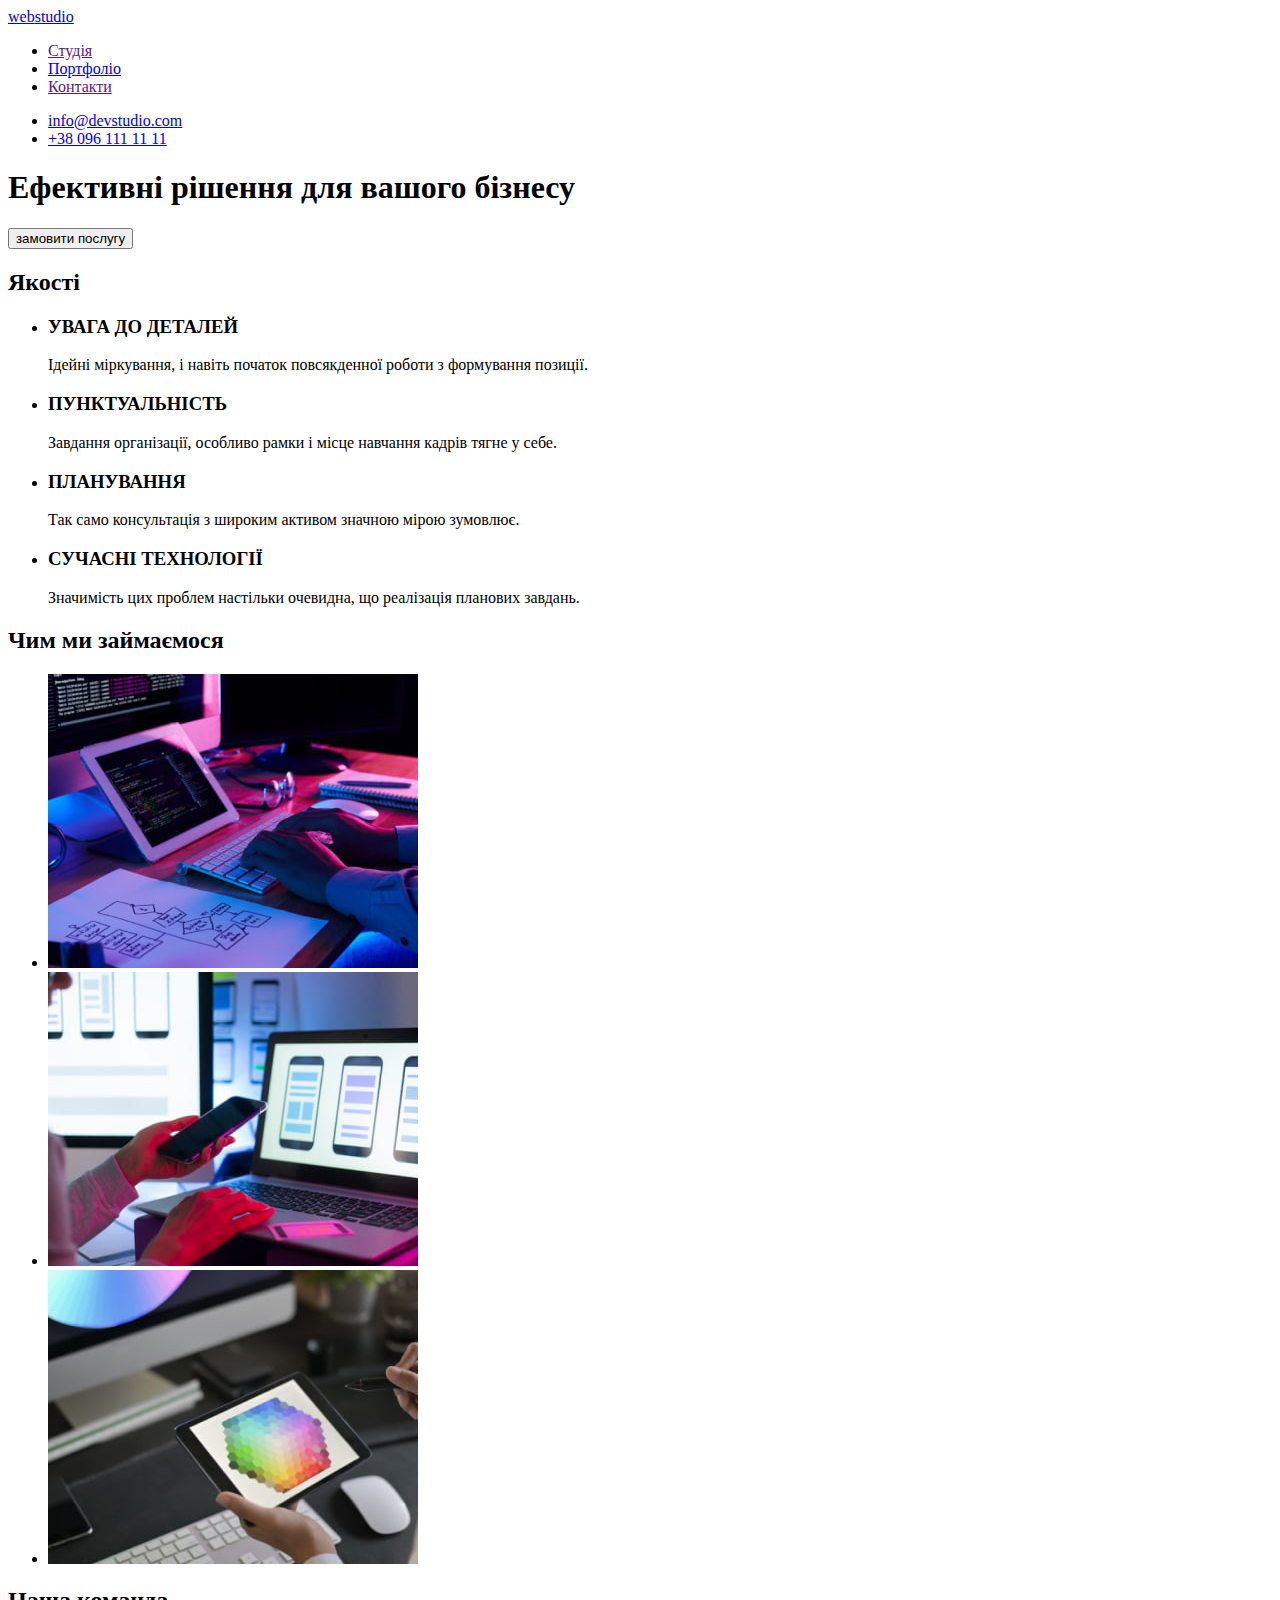
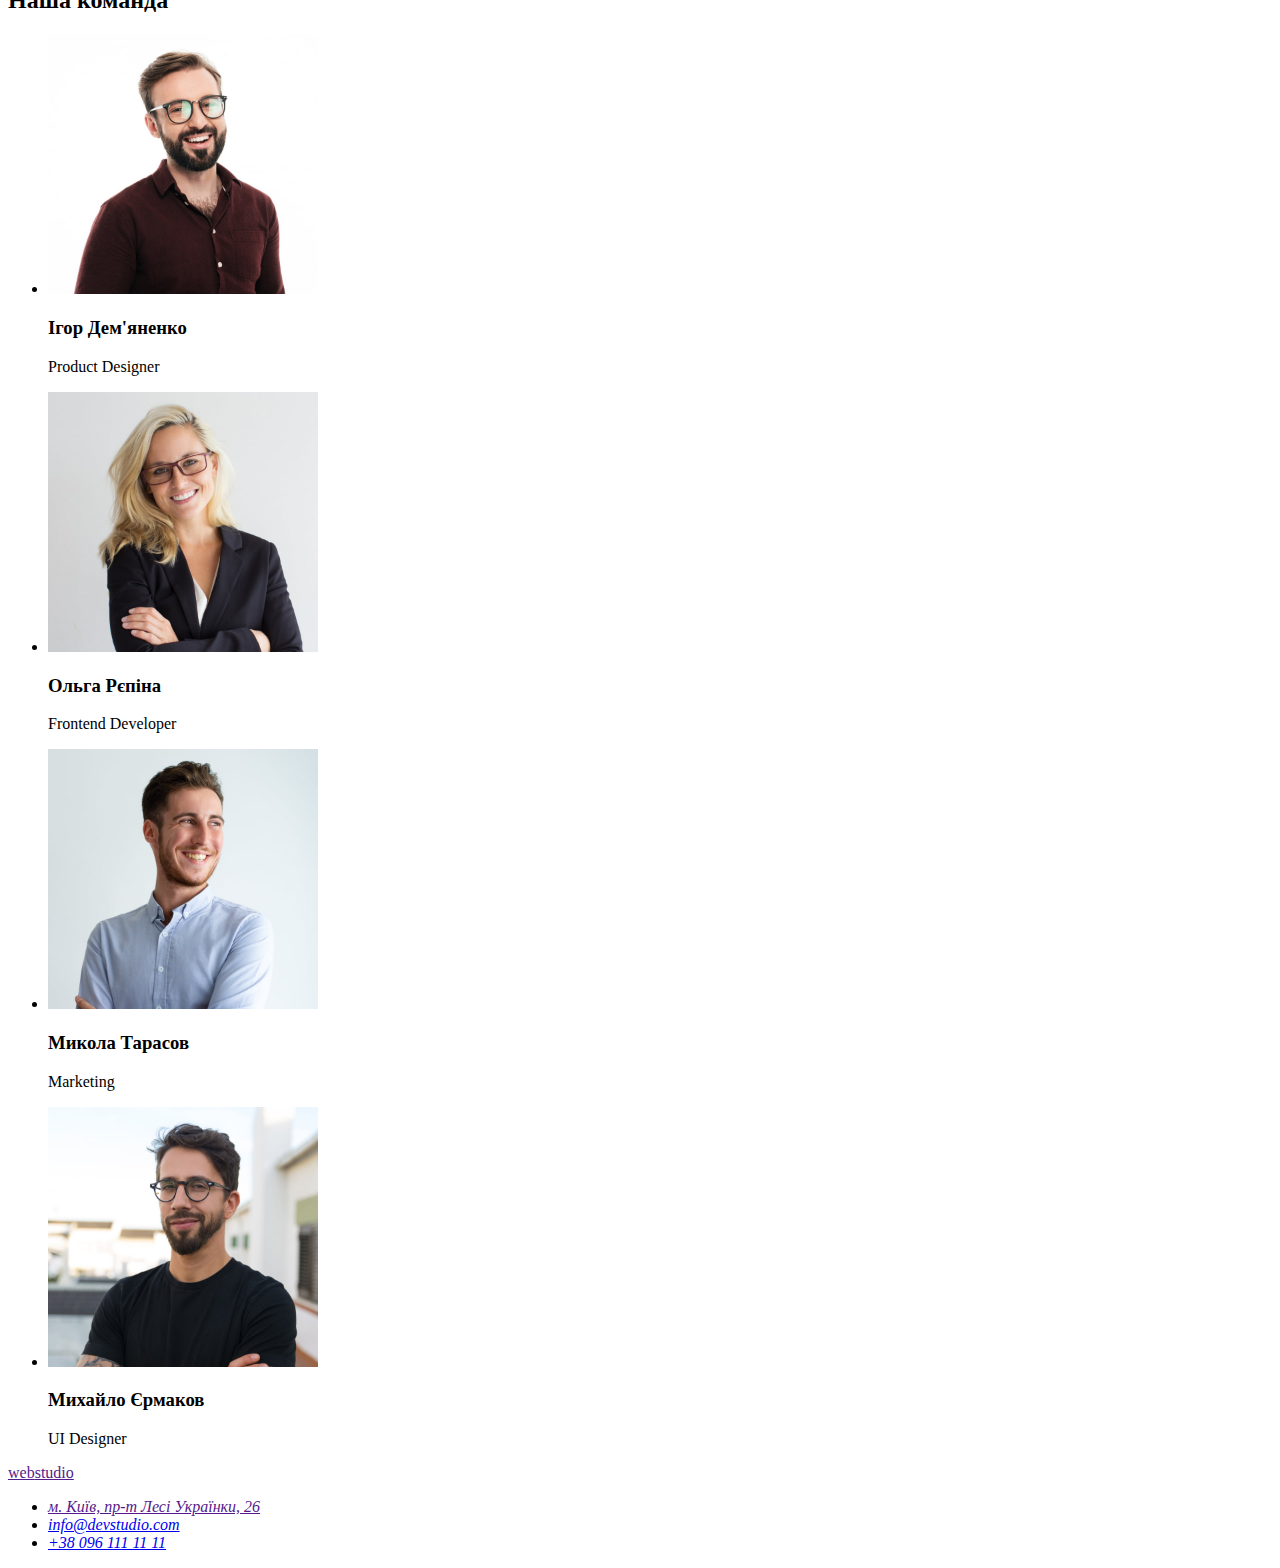
==== index.html @ 27b58966 "first comit" ====
<!DOCTYPE html>
<html lang="uk">
<head>
    <meta charset="UTF-8">
    <meta http-equiv="X-UA-Compatible" content="IE=edge">
    <meta name="viewport" content="width=device-width, initial-scale=1.0">
    <title>Webstudio</title>
    <link rel="stylesheet" href="./css/style.css">
</head>
    <body>
        <!---шапка сайта-->
        <header>
            <nav>
                <a href="index.html"> <span>web</span>studio</a>
                <ul>
                    <li> <a href="">Студія</a> </li>
                    <li> <a href="portfolio.html">Портфоліо</a> </li>
                    <li> <a href="">Контакти</a> </li>
                </ul>
            </nav>
        <ul>
           <li><a href="mailto:info@devstudio.com">info@devstudio.com</a></li> 
            <li><a href="tel:+380961111111">+38 096 111 11 11</a></li>
        </ul>
        </header>
        <main>
            <!--секція герой-->
                <section>
                    <h1>Ефективні рішення для вашого бізнесу</h1>
                    <button type="button">замовити послугу</button>
                </section>
            <!--секція якості-->
            <section>
                <h2>Якості</h2>
                <ul>
                    <li>
                        <h3>УВАГА ДО ДЕТАЛЕЙ</h3>
                        <p>Ідейні міркування, і навіть початок повсякденної роботи з формування позиції.</p>
                    </li>
                    <li>
                        <h3>ПУНКТУАЛЬНІСТЬ</h3>
                        <p>Завдання організації, особливо рамки і місце навчання кадрів тягне у себе.</p>
                    </li>
                    <li>
                        <h3>ПЛАНУВАННЯ</h3>
                        <p>Так само консультація з широким активом значною мірою зумовлює.</p>
                    </li>
                    <li>
                        <h3>СУЧАСНІ ТЕХНОЛОГІЇ</h3>
                        <p>Значимість цих проблем настільки очевидна, що реалізація планових завдань.</p>
                    </li>
                </ul>
            </section>
            <!--секція послуги-->
            <section>
                <h2>Чим ми займаємося</h2>
                <ul>
                    <li><img src="./images/img1.jpg" alt="працює за комп'ютером" width="370" height="294"></li>
                    <li><img src="./images/img2.jpg" alt="комп'ютер і телефон" width="370" height="294"></li>
                    <li><img src="./images/img3.jpg" alt="працює за планшетом" width="370" height="294"></li>
                </ul>
            </section>
            <!--наша команда-->
            <section>
                <h2>Наша команда</h2>
                <ul>
                    <li>
                        <img src="./images/photo1.jpg" alt="Ігор Дем'яненко" width="270" height="260">
                        <h3>Ігор Дем'яненко</h3>
                        <p>Product Designer</p>
                    </li>
                    <li>
                        <img src="./images/photo2.jpg" alt="Ольга Рєпіна" width="270" height="260">
                        <h3>Ольга Рєпіна</h3>
                        <p>Frontend Developer</p>
                    </li>
                    <li>
                        <img src="./images/photo3.jpg" alt="Микола Тарасов" width="270" height="260">
                        <h3>Микола Тарасов</h3>
                        <p>Marketing</p>
                    </li>
                    <li>
                        <img src="./images/photo4.jpg" alt="Михайло Єрмаков" width="270" height="260">
                        <h3>Михайло Єрмаков</h3>
                        <p>UI Designer</p>
                    </li>
                </ul>
            </section>
        </main>
        <!--футер-->
        <footer>
    <a href=""><span>web</span>studio</a>
    <address>
        <ul>
        <li><a href="">м. Київ, пр-т Лесі Українки, 26</a></li>
        <li><a href="mailto:info@devstudio.com">info@devstudio.com</a></li>
        <li><a href="tel:+380961111111">+38 096 111 11 11</a></li>
        </ul>
    </address>
        </footer>
</body>
</html>
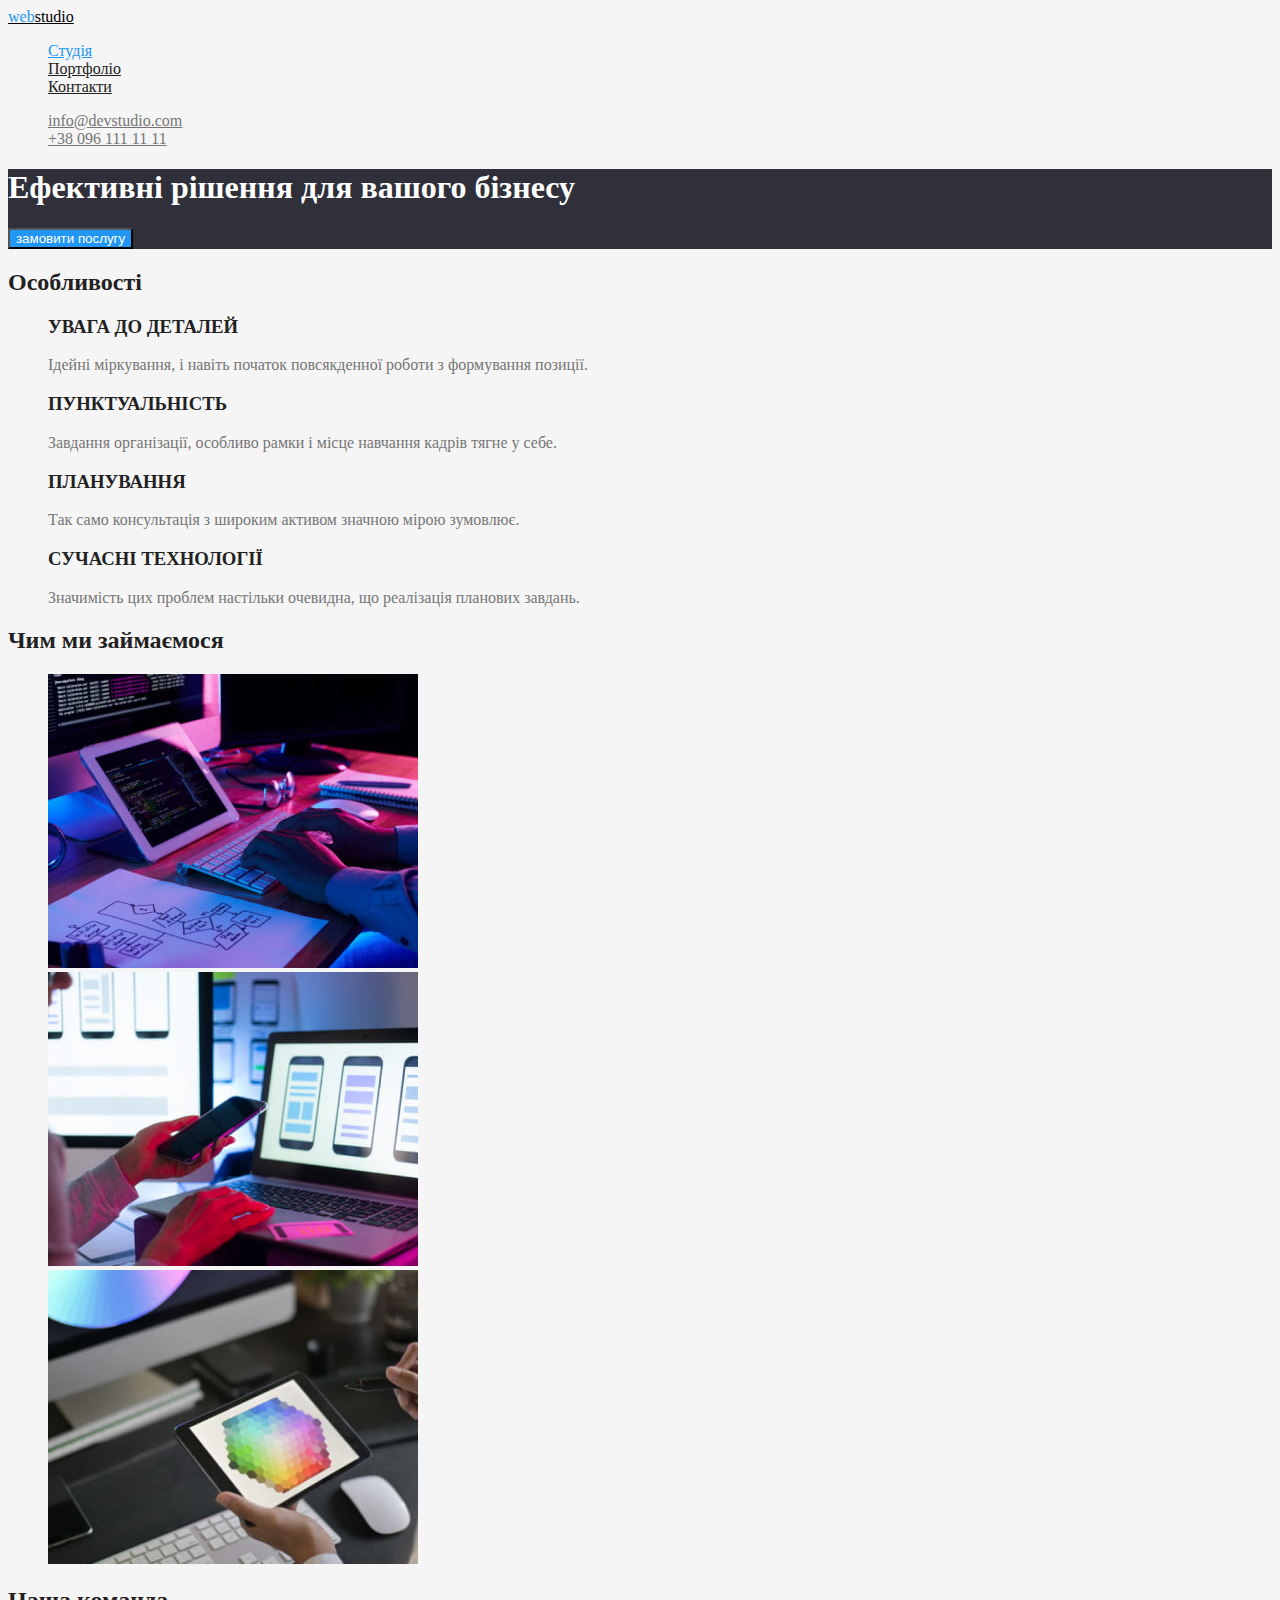
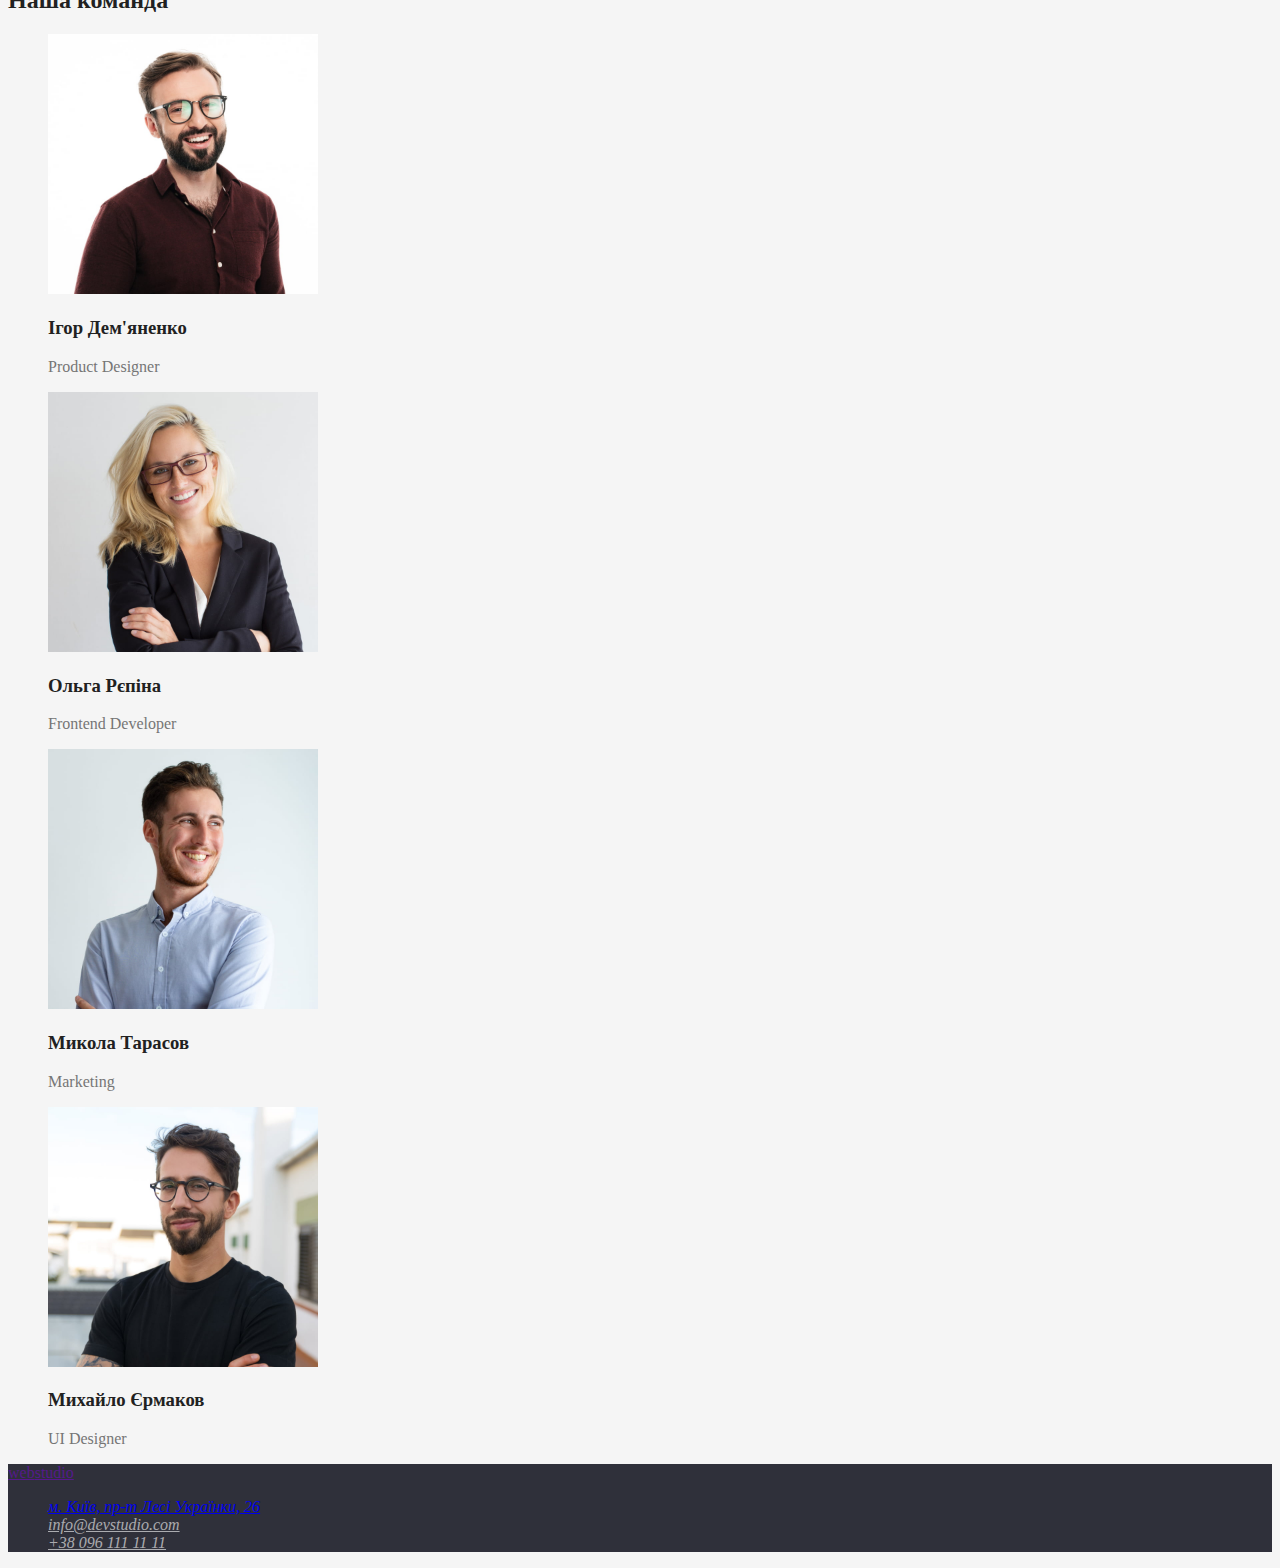
==== commit c2a6da8f: "added color" ====
--- a/index.html
+++ b/index.html
@@ -9,92 +9,92 @@
 </head>
     <body>
         <!---шапка сайта-->
-        <header>
+        <header class="page-header">
             <nav>
-                <a href="index.html"> <span>web</span>studio</a>
-                <ul>
-                    <li> <a href="">Студія</a> </li>
-                    <li> <a href="portfolio.html">Портфоліо</a> </li>
-                    <li> <a href="">Контакти</a> </li>
-                </ul>
+              <a href="index.html" class="logo"> <span class="logo-web">web</span>studio</a>
+              <ul class="site-nav list">
+                <li><a href="./index.html" class="link current">Студія</a></li>
+                <li><a href="./portfolio.html" class="link">Портфоліо</a></li>
+                <li><a href="" class="link">Контакти</a></li>
+              </ul>
             </nav>
-        <ul>
-           <li><a href="mailto:info@devstudio.com">info@devstudio.com</a></li> 
-            <li><a href="tel:+380961111111">+38 096 111 11 11</a></li>
-        </ul>
-        </header>
+            <ul class="address-nav list">
+              <li><a href="mailto:info@devstudio.com" class="link">info@devstudio.com</a></li>
+              <li><a href="tel:+380961111111" class="link">+38 096 111 11 11</a></li>
+            </ul>
+          </header>
         <main>
             <!--секція герой-->
-                <section>
-                    <h1>Ефективні рішення для вашого бізнесу</h1>
-                    <button type="button">замовити послугу</button>
+                <section class="hero">
+                    <h1 class="hero-title">Ефективні рішення для вашого бізнесу</h1>
+                    <button type="button" class="button">замовити послугу</button>
                 </section>
-            <!--секція якості-->
-            <section>
-                <h2>Якості</h2>
-                <ul>
+            <!--секція особливості-->
+            <section class="page-features">
+                <h2 class="features-title">Особливості</h2>
+                <ul class="features list">
                     <li>
-                        <h3>УВАГА ДО ДЕТАЛЕЙ</h3>
+                        <h3 class="features-title">УВАГА ДО ДЕТАЛЕЙ</h3>
                         <p>Ідейні міркування, і навіть початок повсякденної роботи з формування позиції.</p>
                     </li>
                     <li>
-                        <h3>ПУНКТУАЛЬНІСТЬ</h3>
+                        <h3 class="features-title">ПУНКТУАЛЬНІСТЬ</h3>
                         <p>Завдання організації, особливо рамки і місце навчання кадрів тягне у себе.</p>
                     </li>
                     <li>
-                        <h3>ПЛАНУВАННЯ</h3>
+                        <h3 class="features-title">ПЛАНУВАННЯ</h3>
                         <p>Так само консультація з широким активом значною мірою зумовлює.</p>
                     </li>
                     <li>
-                        <h3>СУЧАСНІ ТЕХНОЛОГІЇ</h3>
+                        <h3 class="features-title">СУЧАСНІ ТЕХНОЛОГІЇ</h3>
                         <p>Значимість цих проблем настільки очевидна, що реалізація планових завдань.</p>
                     </li>
                 </ul>
             </section>
             <!--секція послуги-->
-            <section>
-                <h2>Чим ми займаємося</h2>
-                <ul>
+            <section class="page-services">
+                <h2 class="services-title">Чим ми займаємося</h2>
+                <ul class="service list">
                     <li><img src="./images/img1.jpg" alt="працює за комп'ютером" width="370" height="294"></li>
                     <li><img src="./images/img2.jpg" alt="комп'ютер і телефон" width="370" height="294"></li>
                     <li><img src="./images/img3.jpg" alt="працює за планшетом" width="370" height="294"></li>
                 </ul>
             </section>
             <!--наша команда-->
-            <section>
-                <h2>Наша команда</h2>
-                <ul>
+            <section class="page-team">
+                <h2 class="team-title">Наша команда</h2>
+                <ul class="team list">
                     <li>
                         <img src="./images/photo1.jpg" alt="Ігор Дем'яненко" width="270" height="260">
-                        <h3>Ігор Дем'яненко</h3>
+                        <h3 class="team-title">Ігор Дем'яненко</h3>
                         <p>Product Designer</p>
                     </li>
                     <li>
                         <img src="./images/photo2.jpg" alt="Ольга Рєпіна" width="270" height="260">
-                        <h3>Ольга Рєпіна</h3>
+                        <h3 class="team-title">Ольга Рєпіна</h3>
                         <p>Frontend Developer</p>
                     </li>
                     <li>
                         <img src="./images/photo3.jpg" alt="Микола Тарасов" width="270" height="260">
-                        <h3>Микола Тарасов</h3>
+                        <h3 class="team-title">Микола Тарасов</h3>
                         <p>Marketing</p>
                     </li>
                     <li>
                         <img src="./images/photo4.jpg" alt="Михайло Єрмаков" width="270" height="260">
-                        <h3>Михайло Єрмаков</h3>
+                        <h3 class="team-title">Михайло Єрмаков</h3>
                         <p>UI Designer</p>
                     </li>
                 </ul>
             </section>
         </main>
         <!--футер-->
-        <footer>
+        <footer class="page-footer">
     <a href=""><span>web</span>studio</a>
     <address>
-        <ul>
-        <li><a href="">м. Київ, пр-т Лесі Українки, 26</a></li>
-        <li><a href="mailto:info@devstudio.com">info@devstudio.com</a></li>
-        <li><a href="tel:+380961111111">+38 096 111 11 11</a></li>
+        <ul class="footer list">
+        <li><a href="https://goo.gl/maps/73LqYvUuy7JzghUMA">м. Київ, пр-т Лесі Українки, 26</a></li>
+        <li><a href="mailto:info@devstudio.com" class="link">info@devstudio.com</a></li>
+        <li><a href="tel:+380961111111" class="link">+38 096 111 11 11</a></li>
         </ul>
     </address>
         </footer>
--- a/css/style.css
+++ b/css/style.css
@@ -0,0 +1,91 @@
+:root {
+    --primary-text-color:#757575;
+    --title-text-color:#212121;
+    --accent-color:#2196F3;
+    --logo-text-color:#000000;
+    --hero-text-color:#FFFFFF;
+    --footer-text-color-tel-mail:rgba(255, 255, 255, 0.6);
+    --primary-bg-color:#F5F5F5; 
+    --footer-hero-bg-color:#2F303A;
+    
+}
+
+body {
+    background-color:var(--primary-bg-color) ;
+    color: var(--primary-text-color) ;
+}
+/* header */
+.list { 
+    list-style: none;
+}
+.logo { 
+    color: var(--logo-text-color);
+}
+.logo:hover {
+    color: var(--accent-color) ;
+}
+
+.logo-web {
+    color: var(--accent-color) ;
+}
+
+ /* color font <h> - #212121;  */
+ /* color font <p> -#757575 */
+ /* collor font logo -#2196F3 #000000 */
+ /* color акцент - #2196F3 */
+ /* color font -#FFFFFF */
+ /* color font footer tel, mail -rgba(255, 255, 255, 0.6); */
+ /* background hero,footer-#2F303A */
+ /* background-#F5F5F5 */
+ 
+ /* site nav */
+ .site-nav .link {
+color: var(--title-text-color) ;
+ }
+ .site-nav .link:hover,
+ .site-nav .link:focus
+  {
+    color: var(--accent-color) ;
+ }
+ .site-nav .link.current {
+    color: var(--accent-color) ;
+ }
+ .address-nav .link {
+    color: var(--primary-text-color) ;
+ }
+
+ .address-nav .link:hover,
+ .address-nav .link:focus {
+     color: var(--accent-color);
+ }
+ /* section hero */
+ .hero {
+    background-color: var(--footer-hero-bg-color);
+ }
+ .hero-title { 
+    color: var(--hero-text-color);
+}
+.button {
+    background-color: var(--accent-color);
+    color: var(--hero-text-color);
+
+}
+ /* section features */
+ .features-title {
+    color: var(--title-text-color) ;
+ }
+ /* section services */
+ .services-title {
+    color: var(--title-text-color) ;
+ }
+ /* section team */
+ .team-title {
+    color: var(--title-text-color);
+ }
+ /* footer */
+.page-footer {
+    background-color: var(--footer-hero-bg-color);
+}
+.footer .link {
+    color: var(--footer-text-color-tel-mail) ;
+}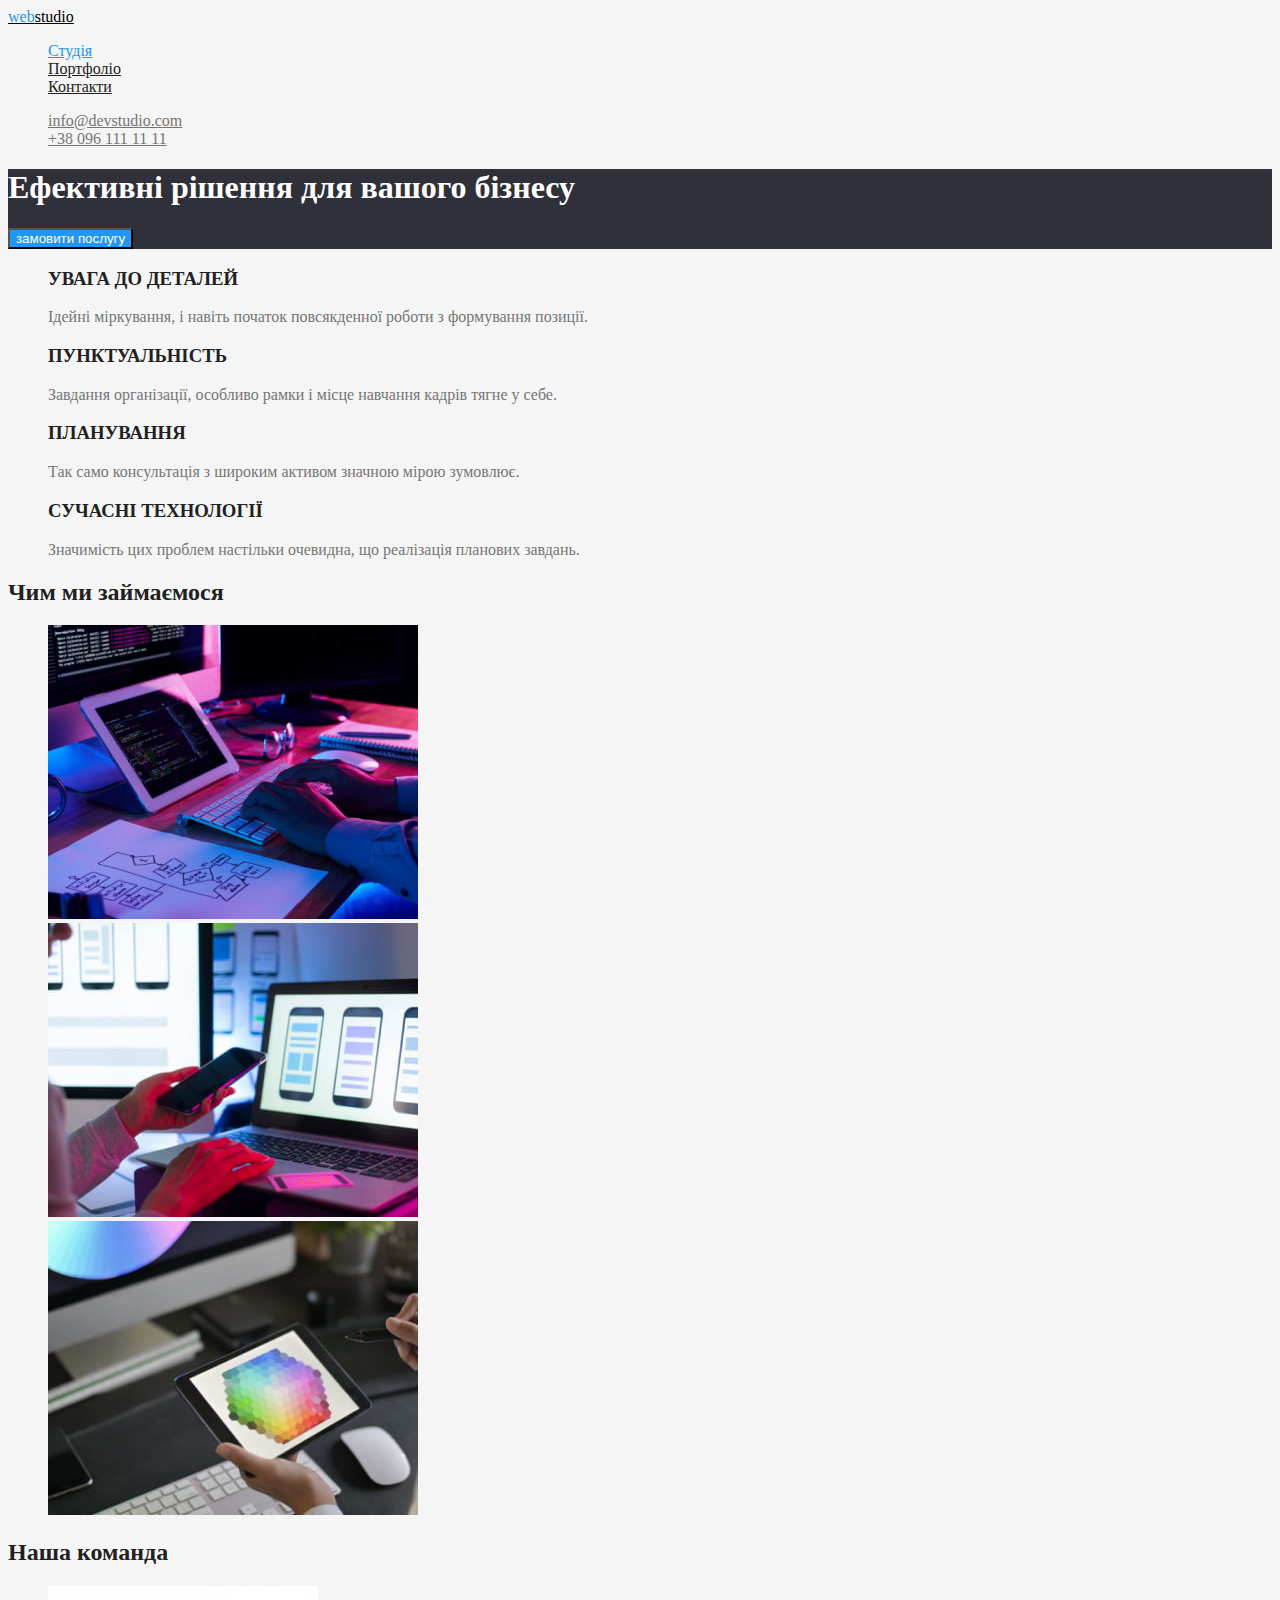
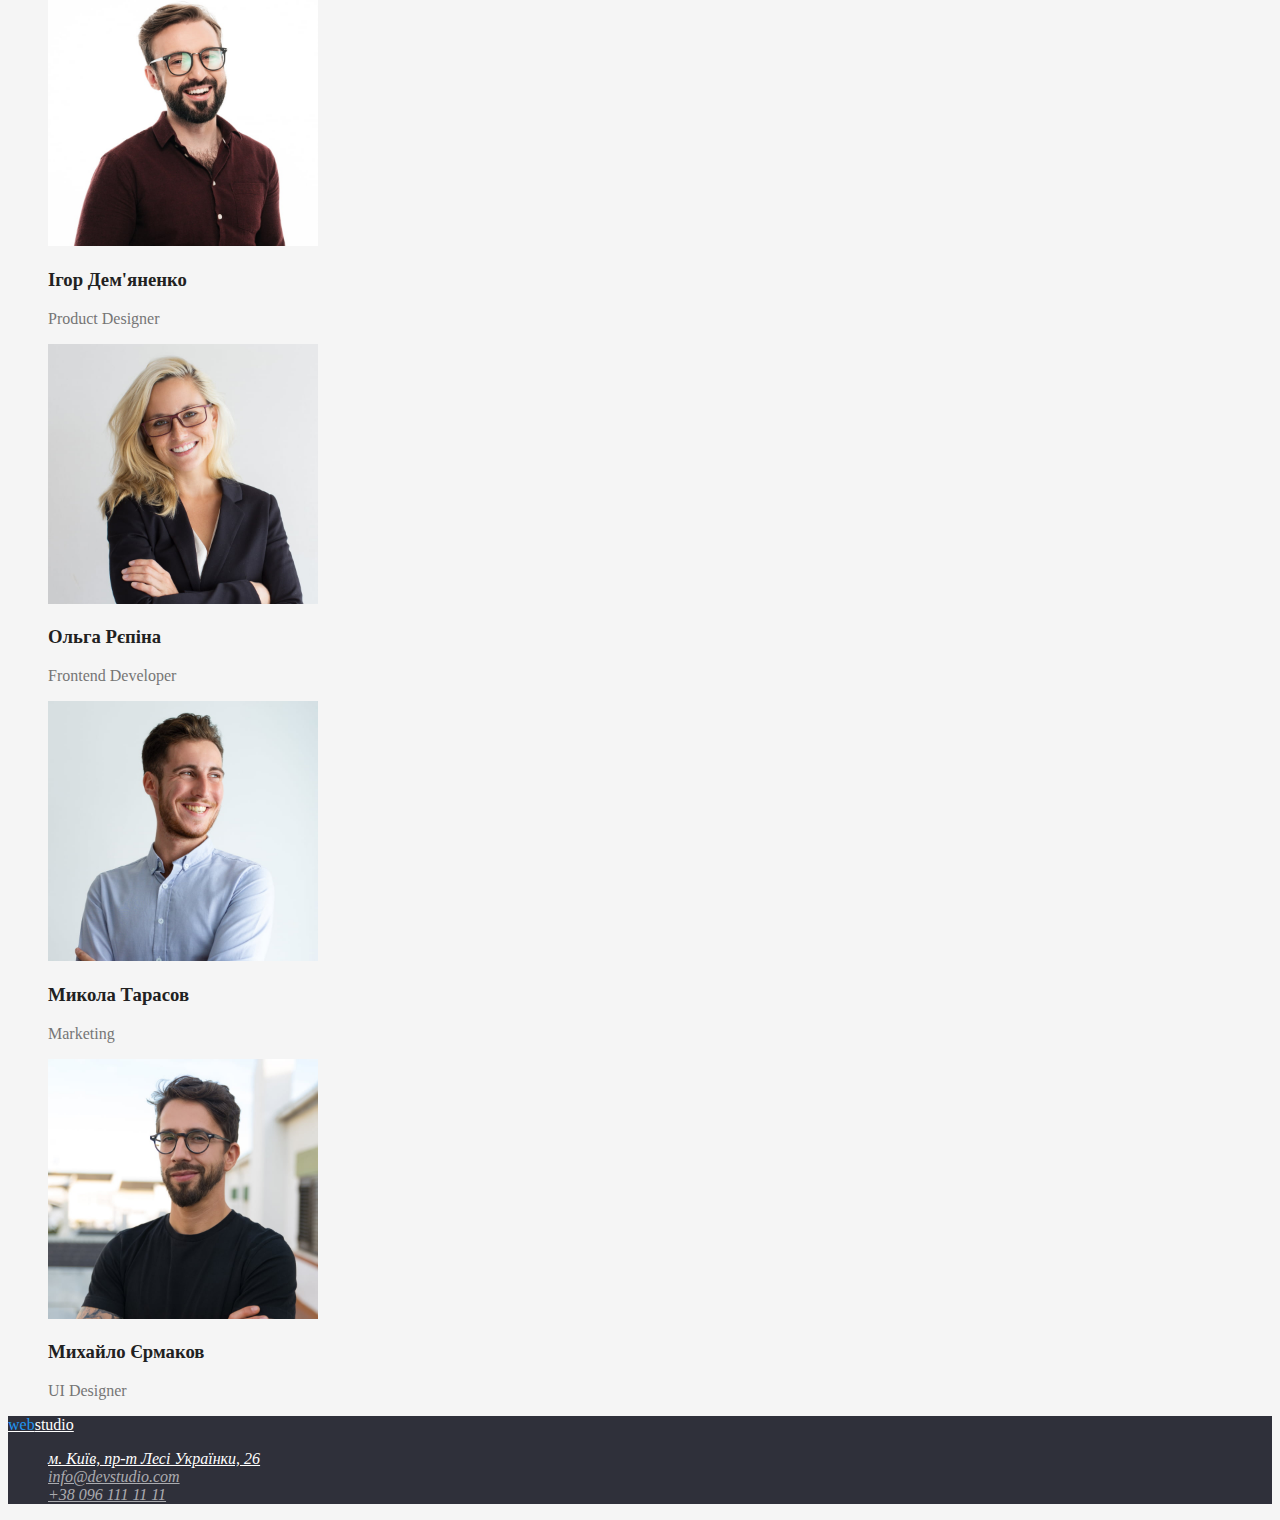
==== commit 9a967c28: "added class for button" ====
--- a/index.html
+++ b/index.html
@@ -9,7 +9,7 @@
 </head>
     <body>
         <!---шапка сайта-->
-        <header class="page-header">
+        <header class="header">
             <nav>
               <a href="index.html" class="logo"> <span class="logo-web">web</span>studio</a>
               <ul class="site-nav list">
@@ -27,11 +27,11 @@
             <!--секція герой-->
                 <section class="hero">
                     <h1 class="hero-title">Ефективні рішення для вашого бізнесу</h1>
-                    <button type="button" class="button">замовити послугу</button>
+                    <button type="button" class="button link">замовити послугу</button>
                 </section>
             <!--секція особливості-->
-            <section class="page-features">
-                <h2 class="features-title">Особливості</h2>
+            <section class="features">
+                <h2 hidden>Особливості</h2>
                 <ul class="features list">
                     <li>
                         <h3 class="features-title">УВАГА ДО ДЕТАЛЕЙ</h3>
@@ -52,7 +52,7 @@
                 </ul>
             </section>
             <!--секція послуги-->
-            <section class="page-services">
+            <section class="services">
                 <h2 class="services-title">Чим ми займаємося</h2>
                 <ul class="service list">
                     <li><img src="./images/img1.jpg" alt="працює за комп'ютером" width="370" height="294"></li>
@@ -61,7 +61,7 @@
                 </ul>
             </section>
             <!--наша команда-->
-            <section class="page-team">
+            <section class="team">
                 <h2 class="team-title">Наша команда</h2>
                 <ul class="team list">
                     <li>
@@ -88,11 +88,11 @@
             </section>
         </main>
         <!--футер-->
-        <footer class="page-footer">
-    <a href=""><span>web</span>studio</a>
+        <footer class="footer">
+    <a href="" class="footer-logo"><span class="logo-web">web</span>studio</a>
     <address>
         <ul class="footer list">
-        <li><a href="https://goo.gl/maps/73LqYvUuy7JzghUMA">м. Київ, пр-т Лесі Українки, 26</a></li>
+        <li><a href="https://goo.gl/maps/73LqYvUuy7JzghUMA" class="link-address">м. Київ, пр-т Лесі Українки, 26</a></li>
         <li><a href="mailto:info@devstudio.com" class="link">info@devstudio.com</a></li>
         <li><a href="tel:+380961111111" class="link">+38 096 111 11 11</a></li>
         </ul>
--- a/css/style.css
+++ b/css/style.css
@@ -2,8 +2,8 @@
     --primary-text-color:#757575;
     --title-text-color:#212121;
     --accent-color:#2196F3;
-    --logo-text-color:#000000;
-    --hero-text-color:#FFFFFF;
+    --black-text-color:#000000;
+    --white-text-color:#FFFFFF;
     --footer-text-color-tel-mail:rgba(255, 255, 255, 0.6);
     --primary-bg-color:#F5F5F5; 
     --footer-hero-bg-color:#2F303A;
@@ -19,9 +19,10 @@
     list-style: none;
 }
 .logo { 
-    color: var(--logo-text-color);
+    color:var(--black-text-color);
 }
-.logo:hover {
+.logo:hover,
+.logo:focus {
     color: var(--accent-color) ;
 }
 
@@ -63,13 +64,21 @@
     background-color: var(--footer-hero-bg-color);
  }
  .hero-title { 
-    color: var(--hero-text-color);
+    color:var(--white-text-color);
 }
 .button {
     background-color: var(--accent-color);
-    color: var(--hero-text-color);
+    color:var(--white-text-color);
 
 }
+.button .link:hover,
+.button .link:focus {
+    color:var(--accent-color) ;
+}
+.button .link:active {
+    color:var(--accent-color) ;
+}
+
  /* section features */
  .features-title {
     color: var(--title-text-color) ;
@@ -83,9 +92,36 @@
     color: var(--title-text-color);
  }
  /* footer */
-.page-footer {
+.footer {
     background-color: var(--footer-hero-bg-color);
+}
+.footer-logo {
+    color:var(--white-text-color);
+}
+.footer-logo:hover,
+.footer-logo:focus {
+    color: var(--accent-color);
 }
 .footer .link {
     color: var(--footer-text-color-tel-mail) ;
-}+}
+.link-address {
+    color:var(--white-text-color);
+}
+/* portfolio */
+ .portfolio-title {
+    color:var(--title-text-color) ;
+
+ }
+ .portfolio-button {
+    color:var(--title-text-color);
+ }
+ .portfolio-button .link:hover,
+ .portfolio-button .link:focus {
+    color:var(--white-text-color);
+    background-color:var(--accent-color) ;
+ }
+ .portfolio-button .link:active {
+    color:var(--white-text-color);
+    background-color:var(--accent-color);
+ }
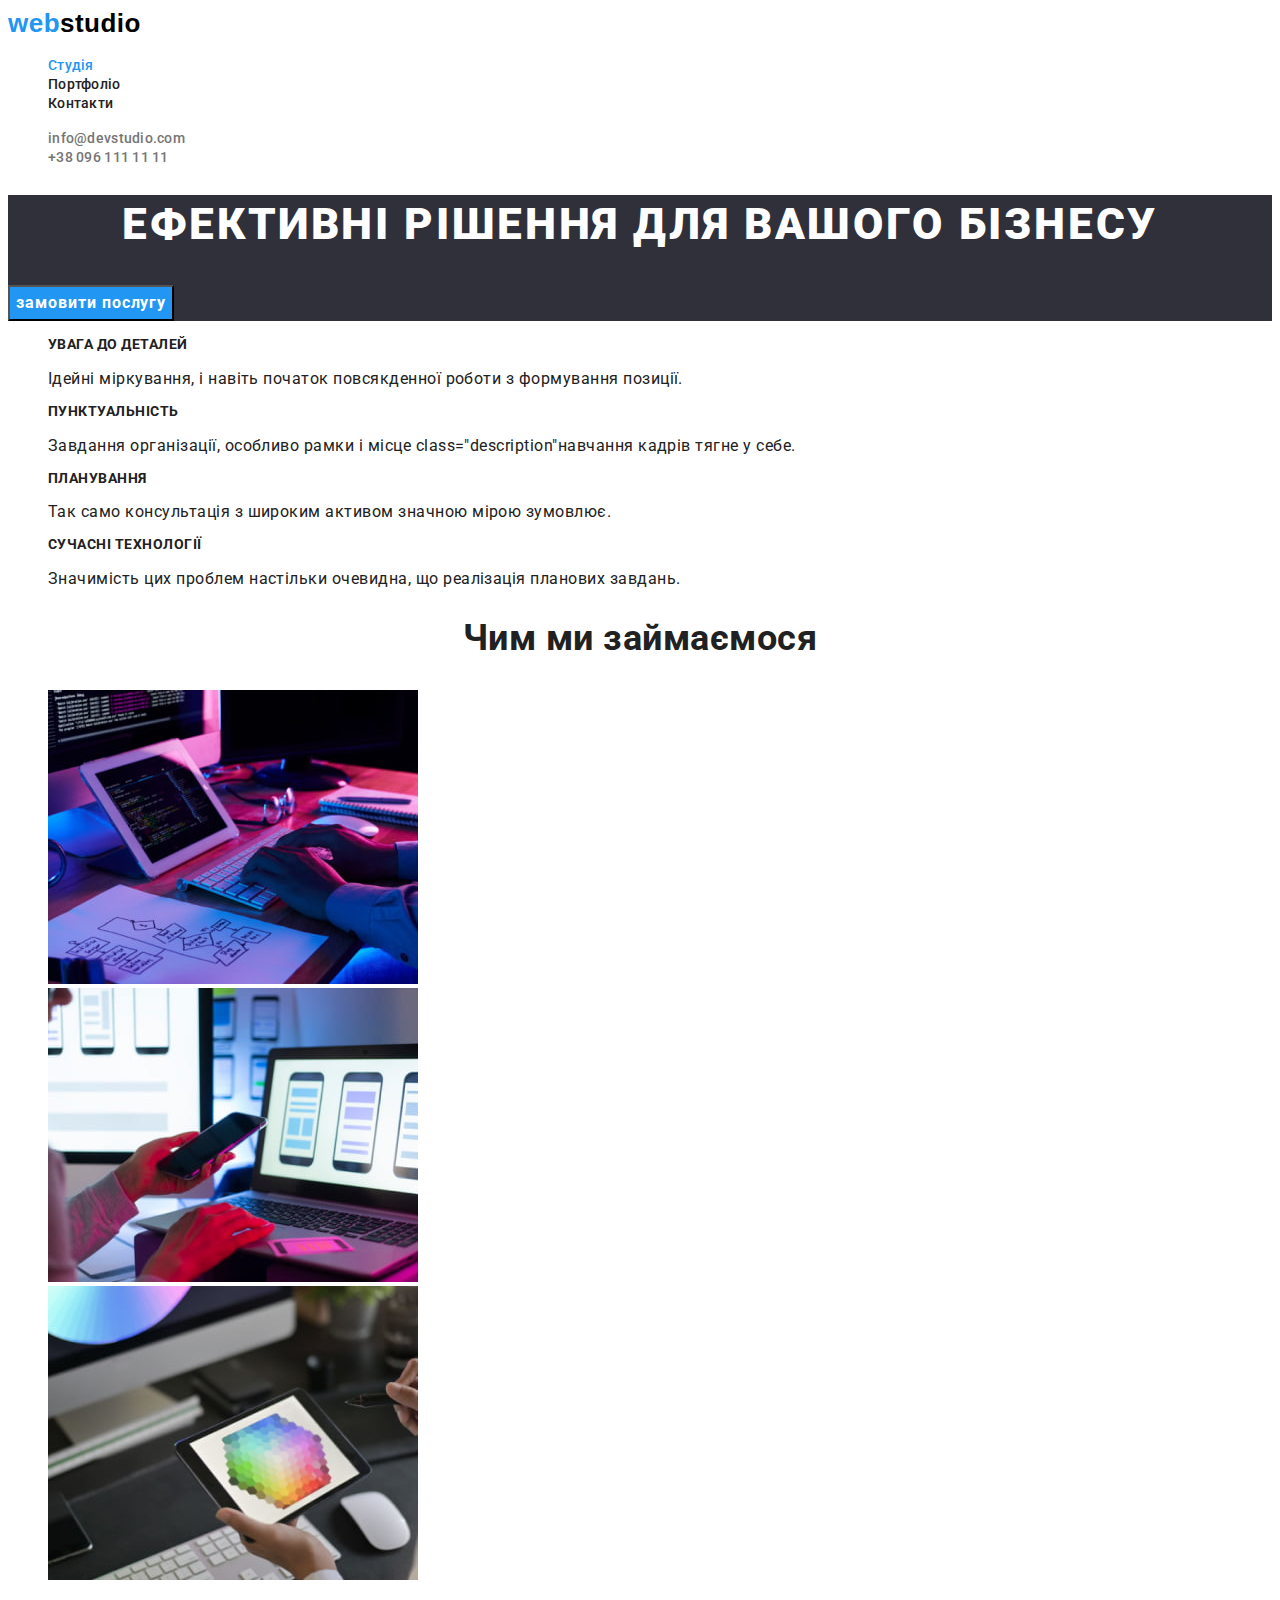
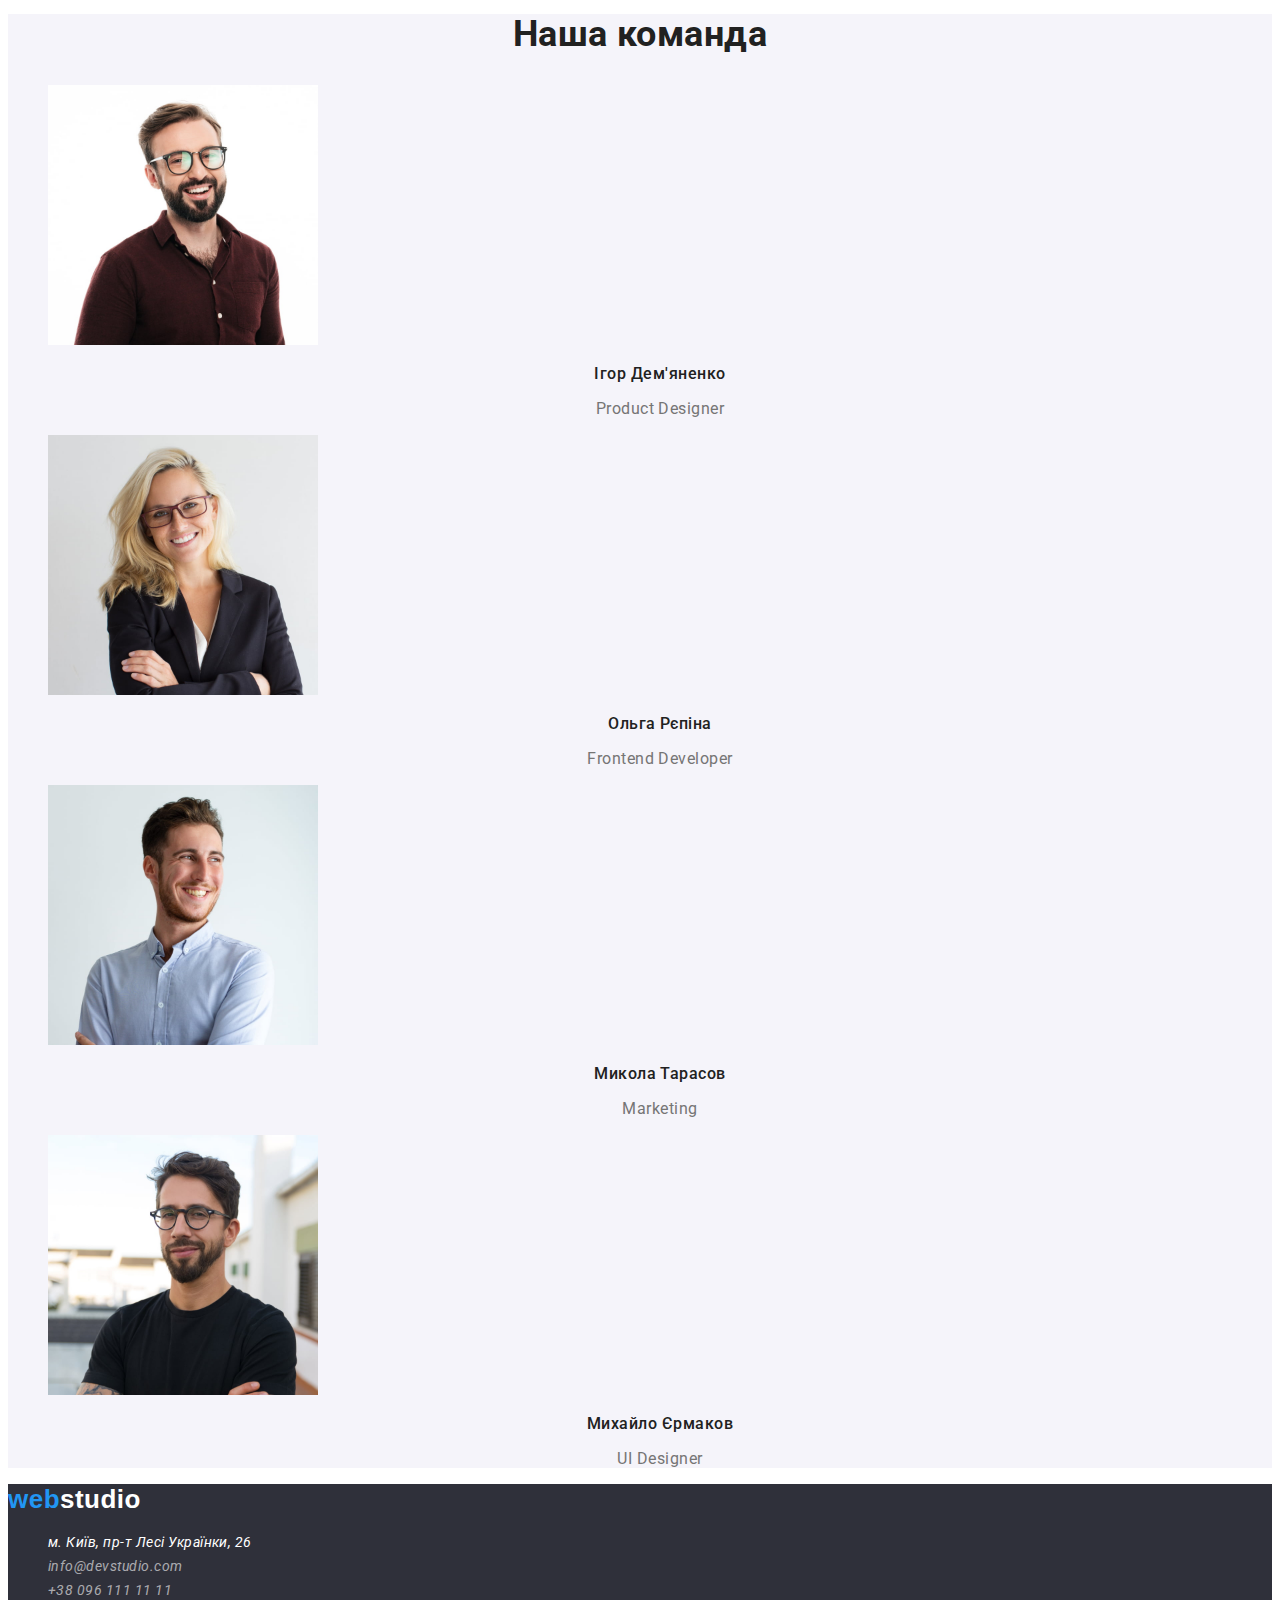
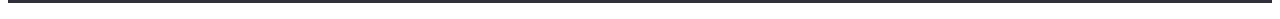
==== commit 29722d03: "added fonts" ====
--- a/index.html
+++ b/index.html
@@ -1,102 +1,125 @@
 <!DOCTYPE html>
 <html lang="uk">
-<head>
-    <meta charset="UTF-8">
-    <meta http-equiv="X-UA-Compatible" content="IE=edge">
-    <meta name="viewport" content="width=device-width, initial-scale=1.0">
+  <head>
+    <meta charset="UTF-8" />
+    <meta http-equiv="X-UA-Compatible" content="IE=edge" />
+    <meta name="viewport" content="width=device-width, initial-scale=1.0" />
     <title>Webstudio</title>
-    <link rel="stylesheet" href="./css/style.css">
-</head>
-    <body>
-        <!---шапка сайта-->
-        <header class="header">
-            <nav>
-              <a href="index.html" class="logo"> <span class="logo-web">web</span>studio</a>
-              <ul class="site-nav list">
-                <li><a href="./index.html" class="link current">Студія</a></li>
-                <li><a href="./portfolio.html" class="link">Портфоліо</a></li>
-                <li><a href="" class="link">Контакти</a></li>
-              </ul>
-            </nav>
-            <ul class="address-nav list">
-              <li><a href="mailto:info@devstudio.com" class="link">info@devstudio.com</a></li>
-              <li><a href="tel:+380961111111" class="link">+38 096 111 11 11</a></li>
-            </ul>
-          </header>
-        <main>
-            <!--секція герой-->
-                <section class="hero">
-                    <h1 class="hero-title">Ефективні рішення для вашого бізнесу</h1>
-                    <button type="button" class="button link">замовити послугу</button>
-                </section>
-            <!--секція особливості-->
-            <section class="features">
-                <h2 hidden>Особливості</h2>
-                <ul class="features list">
-                    <li>
-                        <h3 class="features-title">УВАГА ДО ДЕТАЛЕЙ</h3>
-                        <p>Ідейні міркування, і навіть початок повсякденної роботи з формування позиції.</p>
-                    </li>
-                    <li>
-                        <h3 class="features-title">ПУНКТУАЛЬНІСТЬ</h3>
-                        <p>Завдання організації, особливо рамки і місце навчання кадрів тягне у себе.</p>
-                    </li>
-                    <li>
-                        <h3 class="features-title">ПЛАНУВАННЯ</h3>
-                        <p>Так само консультація з широким активом значною мірою зумовлює.</p>
-                    </li>
-                    <li>
-                        <h3 class="features-title">СУЧАСНІ ТЕХНОЛОГІЇ</h3>
-                        <p>Значимість цих проблем настільки очевидна, що реалізація планових завдань.</p>
-                    </li>
-                </ul>
-            </section>
-            <!--секція послуги-->
-            <section class="services">
-                <h2 class="services-title">Чим ми займаємося</h2>
-                <ul class="service list">
-                    <li><img src="./images/img1.jpg" alt="працює за комп'ютером" width="370" height="294"></li>
-                    <li><img src="./images/img2.jpg" alt="комп'ютер і телефон" width="370" height="294"></li>
-                    <li><img src="./images/img3.jpg" alt="працює за планшетом" width="370" height="294"></li>
-                </ul>
-            </section>
-            <!--наша команда-->
-            <section class="team">
-                <h2 class="team-title">Наша команда</h2>
-                <ul class="team list">
-                    <li>
-                        <img src="./images/photo1.jpg" alt="Ігор Дем'яненко" width="270" height="260">
-                        <h3 class="team-title">Ігор Дем'яненко</h3>
-                        <p>Product Designer</p>
-                    </li>
-                    <li>
-                        <img src="./images/photo2.jpg" alt="Ольга Рєпіна" width="270" height="260">
-                        <h3 class="team-title">Ольга Рєпіна</h3>
-                        <p>Frontend Developer</p>
-                    </li>
-                    <li>
-                        <img src="./images/photo3.jpg" alt="Микола Тарасов" width="270" height="260">
-                        <h3 class="team-title">Микола Тарасов</h3>
-                        <p>Marketing</p>
-                    </li>
-                    <li>
-                        <img src="./images/photo4.jpg" alt="Михайло Єрмаков" width="270" height="260">
-                        <h3 class="team-title">Михайло Єрмаков</h3>
-                        <p>UI Designer</p>
-                    </li>
-                </ul>
-            </section>
-        </main>
-        <!--футер-->
-        <footer class="footer">
-    <a href="" class="footer-logo"><span class="logo-web">web</span>studio</a>
-    <address>
-        <ul class="footer list">
-        <li><a href="https://goo.gl/maps/73LqYvUuy7JzghUMA" class="link-address">м. Київ, пр-т Лесі Українки, 26</a></li>
+    <link
+      href="https://fonts.googleapis.com/css2?family=Raleway:wght@700&family=Roboto:wght@400;500;700;900&display=swap"
+      rel="stylesheet"
+    />
+    <link rel="stylesheet" href="./css/style.css" />
+  </head>
+  <body>
+    <!---шапка сайта-->
+    <header class="header">
+      <nav>
+        <a href="index.html" class="logo"> <span class="logo-web">web</span>studio</a>
+        <ul class="site-nav list">
+          <li><a href="./index.html" class="link current">Студія</a></li>
+          <li><a href="./portfolio.html" class="link">Портфоліо</a></li>
+          <li><a href="" class="link">Контакти</a></li>
+        </ul>
+      </nav>
+      <ul class="contact-nav list">
         <li><a href="mailto:info@devstudio.com" class="link">info@devstudio.com</a></li>
         <li><a href="tel:+380961111111" class="link">+38 096 111 11 11</a></li>
+      </ul>
+    </header>
+    <main>
+      <!--секція герой-->
+      <section class="hero">
+        <h1 class="hero-title">Ефективні рішення для вашого бізнесу</h1>
+        <button type="button" class="hero-btn">замовити послугу</button>
+      </section>
+      <!--секція особливості-->
+      <section class="features">
+        <h2 hidden>Особливості</h2>
+        <ul class="features-list list">
+          <li>
+            <h3 class="features-title">УВАГА ДО ДЕТАЛЕЙ</h3>
+            <p class="feature-description">
+              Ідейні міркування, і навіть початок повсякденної роботи з формування позиції.
+            </p>
+          </li>
+          <li>
+            <h3 class="features-title">ПУНКТУАЛЬНІСТЬ</h3>
+            <p class="feature-description">
+              Завдання організації, особливо рамки і місце class="description"навчання кадрів тягне
+              у себе.
+            </p>
+          </li>
+          <li>
+            <h3 class="features-title">ПЛАНУВАННЯ</h3>
+            <p class="feature-description">
+              Так само консультація з широким активом значною мірою зумовлює.
+            </p>
+          </li>
+          <li>
+            <h3 class="features-title">СУЧАСНІ ТЕХНОЛОГІЇ</h3>
+            <p class="feature-description">
+              Значимість цих проблем настільки очевидна, що реалізація планових завдань.
+            </p>
+          </li>
         </ul>
-    </address>
-        </footer>
-</body>
+      </section>
+      <!--секція послуги-->
+      <section class="services">
+        <h2 class="title">Чим ми займаємося</h2>
+        <ul class="services-list list">
+          <li>
+            <img src="./images/img1.jpg" alt="працює за комп'ютером" width="370" height="294" />
+          </li>
+          <li>
+            <img src="./images/img2.jpg" alt="комп'ютер і телефон" width="370" height="294" />
+          </li>
+          <li>
+            <img src="./images/img3.jpg" alt="працює за планшетом" width="370" height="294" />
+          </li>
+        </ul>
+      </section>
+      <!--наша команда-->
+      <section class="team">
+        <h2 class="title">Наша команда</h2>
+        <ul class="team-list list">
+          <li>
+            <img src="./images/photo1.jpg" alt="Ігор Дем'яненко" width="270" height="260" />
+            <h3 class="team-title">Ігор Дем'яненко</h3>
+            <p class="team-description">Product Designer</p>
+          </li>
+          <li>
+            <img src="./images/photo2.jpg" alt="Ольга Рєпіна" width="270" height="260" />
+            <h3 class="team-title">Ольга Рєпіна</h3>
+            <p class="team-description">Frontend Developer</p>
+          </li>
+          <li>
+            <img src="./images/photo3.jpg" alt="Микола Тарасов" width="270" height="260" />
+            <h3 class="team-title">Микола Тарасов</h3>
+            <p class="team-description">Marketing</p>
+          </li>
+          <li>
+            <img src="./images/photo4.jpg" alt="Михайло Єрмаков" width="270" height="260" />
+            <h3 class="team-title">Михайло Єрмаков</h3>
+            <p class="team-description">UI Designer</p>
+          </li>
+        </ul>
+      </section>
+    </main>
+    <!--футер-->
+    <footer class="footer">
+      <a href="" class="footer-logo"><span class="logo-web">web</span>studio</a>
+      <address>
+        <ul class="footer list">
+          <li>
+            <a href="https://goo.gl/maps/73LqYvUuy7JzghUMA" class="link-address"
+              >м. Київ, пр-т Лесі Українки, 26
+            </a>
+          </li>
+          <li><a href="mailto:info@devstudio.com" class="link">info@devstudio.com</a></li>
+          <li><a href="tel:+380961111111" class="link">+38 096 111 11 11</a></li>
+        </ul>
+      </address>
+    </footer>
+  </body>
 </html>
--- a/css/style.css
+++ b/css/style.css
@@ -1,127 +1,199 @@
 :root {
-    --primary-text-color:#757575;
-    --title-text-color:#212121;
-    --accent-color:#2196F3;
-    --black-text-color:#000000;
-    --white-text-color:#FFFFFF;
-    --footer-text-color-tel-mail:rgba(255, 255, 255, 0.6);
-    --primary-bg-color:#F5F5F5; 
-    --footer-hero-bg-color:#2F303A;
-    
+  --primary-text-color: #212121;
+  --secondary-text-color: #757575;
+  --accent-color: #2196f3;
+  --black-text-color: #000000;
+  --white-text-color: #ffffff;
+  --footer-text-color-tel-mail: rgba(255, 255, 255, 0.6);
+  --primary-background-color: #f5f5f5;
+  --footer-hero-background-color: #2f303a;
+  --team-background-color: #f5f4fa;
 }
 
 body {
-    background-color:var(--primary-bg-color) ;
-    color: var(--primary-text-color) ;
+  background-color: var(--primary-bg-color);
+  color: var(--primary-text-color);
+  font-family: Roboto, sans-serif;
+  letter-spacing: 0.03em;
 }
 /* header */
-.list { 
-    list-style: none;
+.list {
+  list-style: none;
 }
-.logo { 
-    color:var(--black-text-color);
+.logo {
+  color: var(--black-text-color);
+  font-family: Ralewey, sans-serif;
+  font-weight: 700;
+  font-size: 26px;
+  line-height: 1.19;
+  text-decoration: none;
 }
 .logo:hover,
 .logo:focus {
-    color: var(--accent-color) ;
+  color: var(--accent-color);
 }
-
 .logo-web {
-    color: var(--accent-color) ;
+  color: var(--accent-color);
+  font-family: Ralewey, sans-serif;
+  font-weight: 700;
+  font-size: 26px;
+  line-height: 1.19;
+  text-decoration: none;
 }
-
- /* color font <h> - #212121;  */
- /* color font <p> -#757575 */
- /* collor font logo -#2196F3 #000000 */
- /* color акцент - #2196F3 */
- /* color font -#FFFFFF */
- /* color font footer tel, mail -rgba(255, 255, 255, 0.6); */
- /* background hero,footer-#2F303A */
- /* background-#F5F5F5 */
- 
- /* site nav */
- .site-nav .link {
-color: var(--title-text-color) ;
- }
- .site-nav .link:hover,
- .site-nav .link:focus
-  {
-    color: var(--accent-color) ;
- }
- .site-nav .link.current {
-    color: var(--accent-color) ;
- }
- .address-nav .link {
-    color: var(--primary-text-color) ;
- }
-
- .address-nav .link:hover,
- .address-nav .link:focus {
-     color: var(--accent-color);
- }
- /* section hero */
- .hero {
-    background-color: var(--footer-hero-bg-color);
- }
- .hero-title { 
-    color:var(--white-text-color);
+/* site nav */
+.site-nav .link {
+  color: var(--primary-text-color);
+  font-weight: 500;
+  font-size: 14px;
+  line-height: 1.14;
+  letter-spacing: 0.02em;
+  text-decoration: none;
 }
-.button {
-    background-color: var(--accent-color);
-    color:var(--white-text-color);
-
+.site-nav .link:hover,
+.site-nav .link:focus {
+  color: var(--accent-color);
 }
-.button .link:hover,
-.button .link:focus {
-    color:var(--accent-color) ;
+.site-nav .link.current {
+  color: var(--accent-color);
 }
-.button .link:active {
-    color:var(--accent-color) ;
+.contact-nav .link {
+  color: var(--secondary-text-color);
+  font-weight: 500;
+  font-size: 14px;
+  line-height: 1.14;
+  letter-spacing: 0.02em;
+  text-decoration: none;
 }
-
- /* section features */
- .features-title {
-    color: var(--title-text-color) ;
- }
- /* section services */
- .services-title {
-    color: var(--title-text-color) ;
- }
- /* section team */
- .team-title {
-    color: var(--title-text-color);
- }
- /* footer */
+.contact-nav .link:hover,
+.contact-nav .link:focus {
+  color: var(--accent-color);
+}
+/* section hero */
+.hero {
+  background-color: var(--footer-hero-background-color);
+}
+.hero-title {
+  color: var(--white-text-color);
+  font-weight: 900;
+  font-size: 44px;
+  line-height: 1.36;
+  text-align: center;
+  letter-spacing: 0.06em;
+  text-transform: uppercase;
+}
+.hero-btn {
+  background-color: var(--accent-color);
+  color: var(--white-text-color);
+  font-family: inherit;
+  font-weight: 700;
+  font-size: 16px;
+  line-height: 1.87;
+  display: flex;
+  align-items: center;
+  text-align: center;
+  letter-spacing: 0.06em;
+}
+.hero-btn:hover,
+.hero-btn:focus {
+  color: var(--black-text-color);
+}
+.hero-btn:active {
+  color: var(--black-text-color);
+}
+/* section features */
+.features-title {
+  font-weight: 700;
+  font-size: 14px;
+  line-height: 1.14;
+  text-transform: uppercase;
+}
+.features-description {
+  color: var(--secondary-text-color);
+  font-weight: 400;
+  font-size: 14px;
+  line-height: 1.71;
+}
+/* section services */
+.title {
+  font-weight: 700;
+  font-size: 36px;
+  line-height: 1.16;
+  text-align: center;
+}
+/* section team */
+.team {
+  background-color: var(--team-background-color);
+}
+.team-title {
+  font-weight: 500;
+  font-size: 16px;
+  line-height: 1.18;
+  text-align: center;
+}
+.team-description {
+  color: var(--secondary-text-color);
+  font-weight: 400;
+  font-size: 16px;
+  line-height: 1.18;
+  text-align: center;
+}
+/* footer */
 .footer {
-    background-color: var(--footer-hero-bg-color);
+  background-color: var(--footer-hero-background-color);
 }
 .footer-logo {
-    color:var(--white-text-color);
+  color: var(--white-text-color);
+  font-family: Ralewey, sans-serif;
+  font-weight: 700;
+  font-size: 26px;
+  line-height: 1.19;
+  text-decoration: none;
 }
 .footer-logo:hover,
 .footer-logo:focus {
-    color: var(--accent-color);
+  color: var(--accent-color);
+}
+.link-address {
+  color: var(--white-text-color);
+  font-weight: 400;
+  font-size: 14px;
+  line-height: 1.71;
+  text-decoration: none;
 }
 .footer .link {
-    color: var(--footer-text-color-tel-mail) ;
-}
-.link-address {
-    color:var(--white-text-color);
+  color: var(--footer-text-color-tel-mail);
+  font-weight: 400;
+  font-size: 14px;
+  line-height: 1.71;
+  text-decoration: none;
 }
 /* portfolio */
- .portfolio-title {
-    color:var(--title-text-color) ;
-
- }
- .portfolio-button {
-    color:var(--title-text-color);
- }
- .portfolio-button .link:hover,
- .portfolio-button .link:focus {
-    color:var(--white-text-color);
-    background-color:var(--accent-color) ;
- }
- .portfolio-button .link:active {
-    color:var(--white-text-color);
-    background-color:var(--accent-color);
- }
+.portfolio-item-btn {
+  color: var(--title-text-color);
+  font-family: inherit;
+  font-weight: 500;
+  font-size: 16px;
+  line-height: 1.87;
+  text-align: center;
+}
+.portfolio-item-btn:hover,
+.portfolio-item-btn:focus {
+  color: var(--white-text-color);
+  background-color: var(--accent-color);
+}
+.portfolio-item-btn:active {
+  color: var(--white-text-color);
+  background-color: var(--accent-color);
+}
+.portfolio-title {
+  font-weight: 700;
+  font-size: 18px;
+  line-height: 2;
+  letter-spacing: 0.06em;
+}
+.portfolio-description {
+  color: var(--secondary-text-color);
+  font-weight: 400;
+  font-size: 16px;
+  line-height: 1.87;
+}
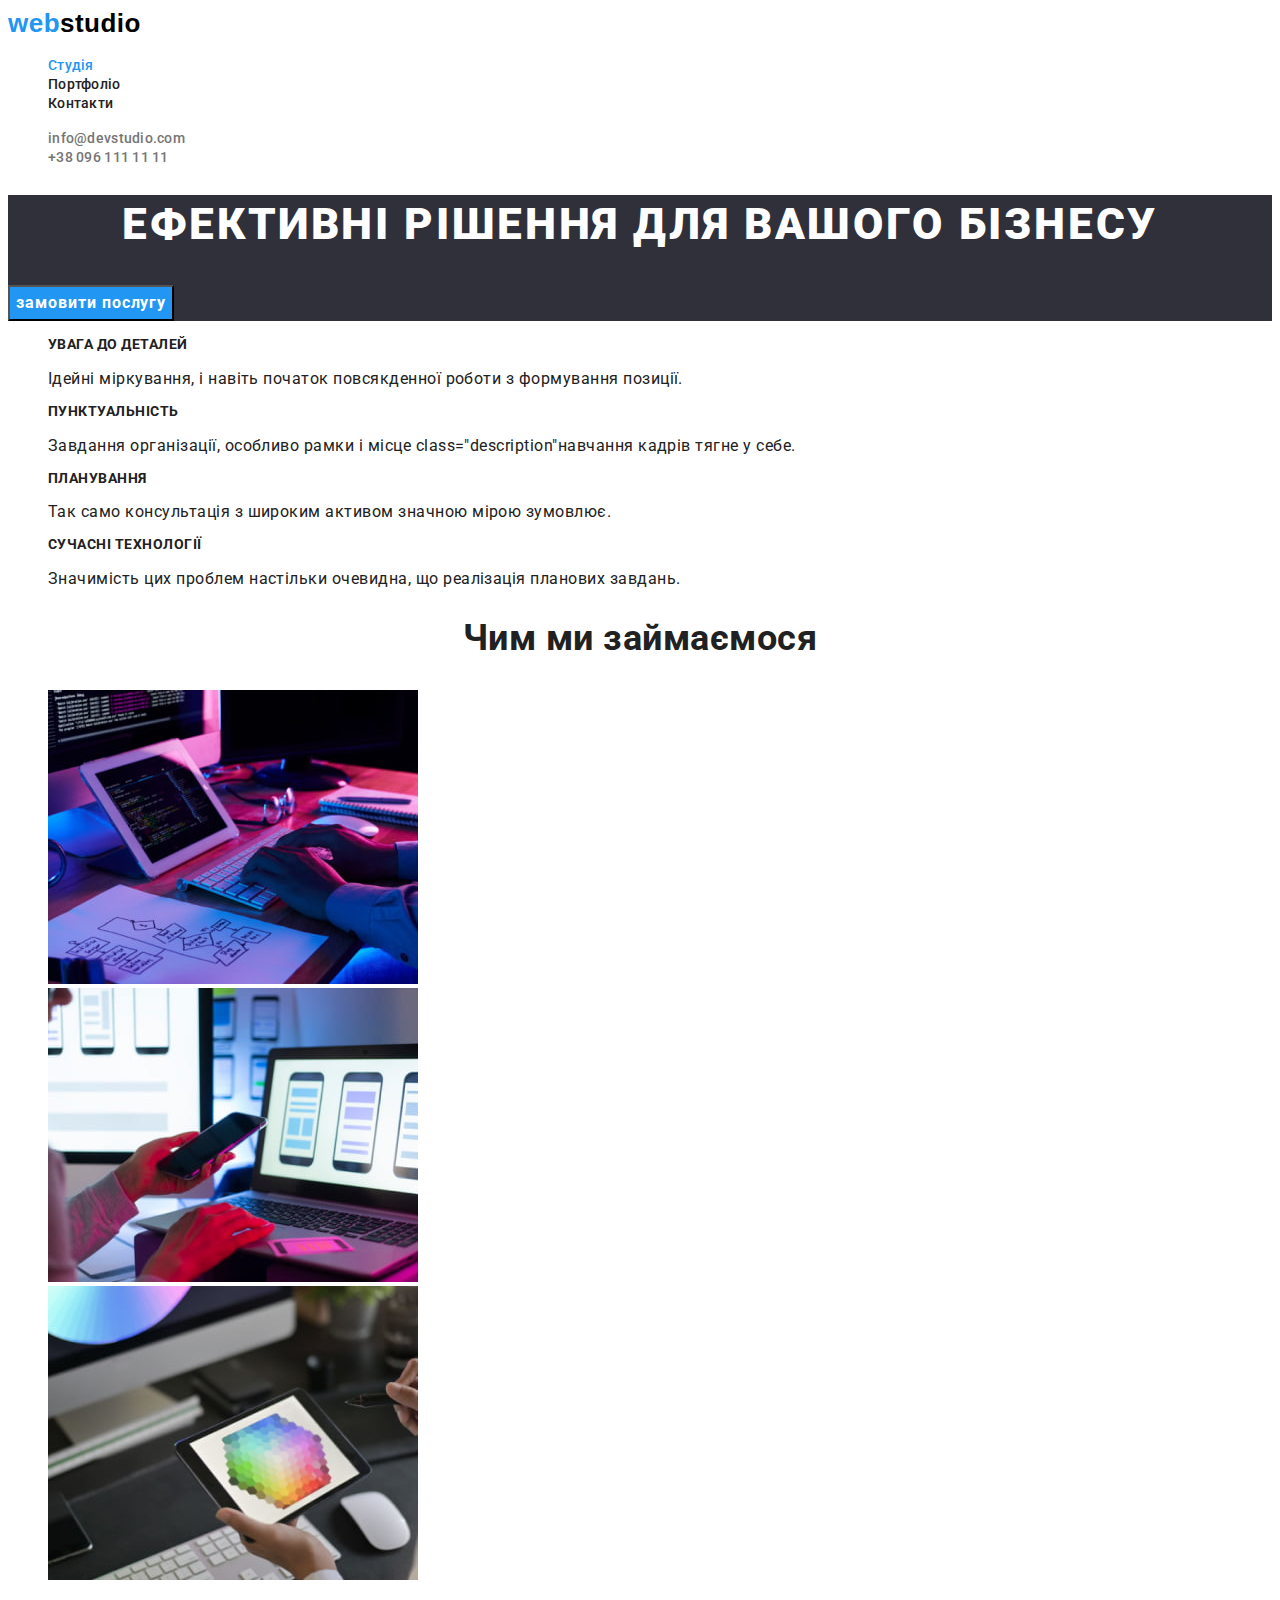
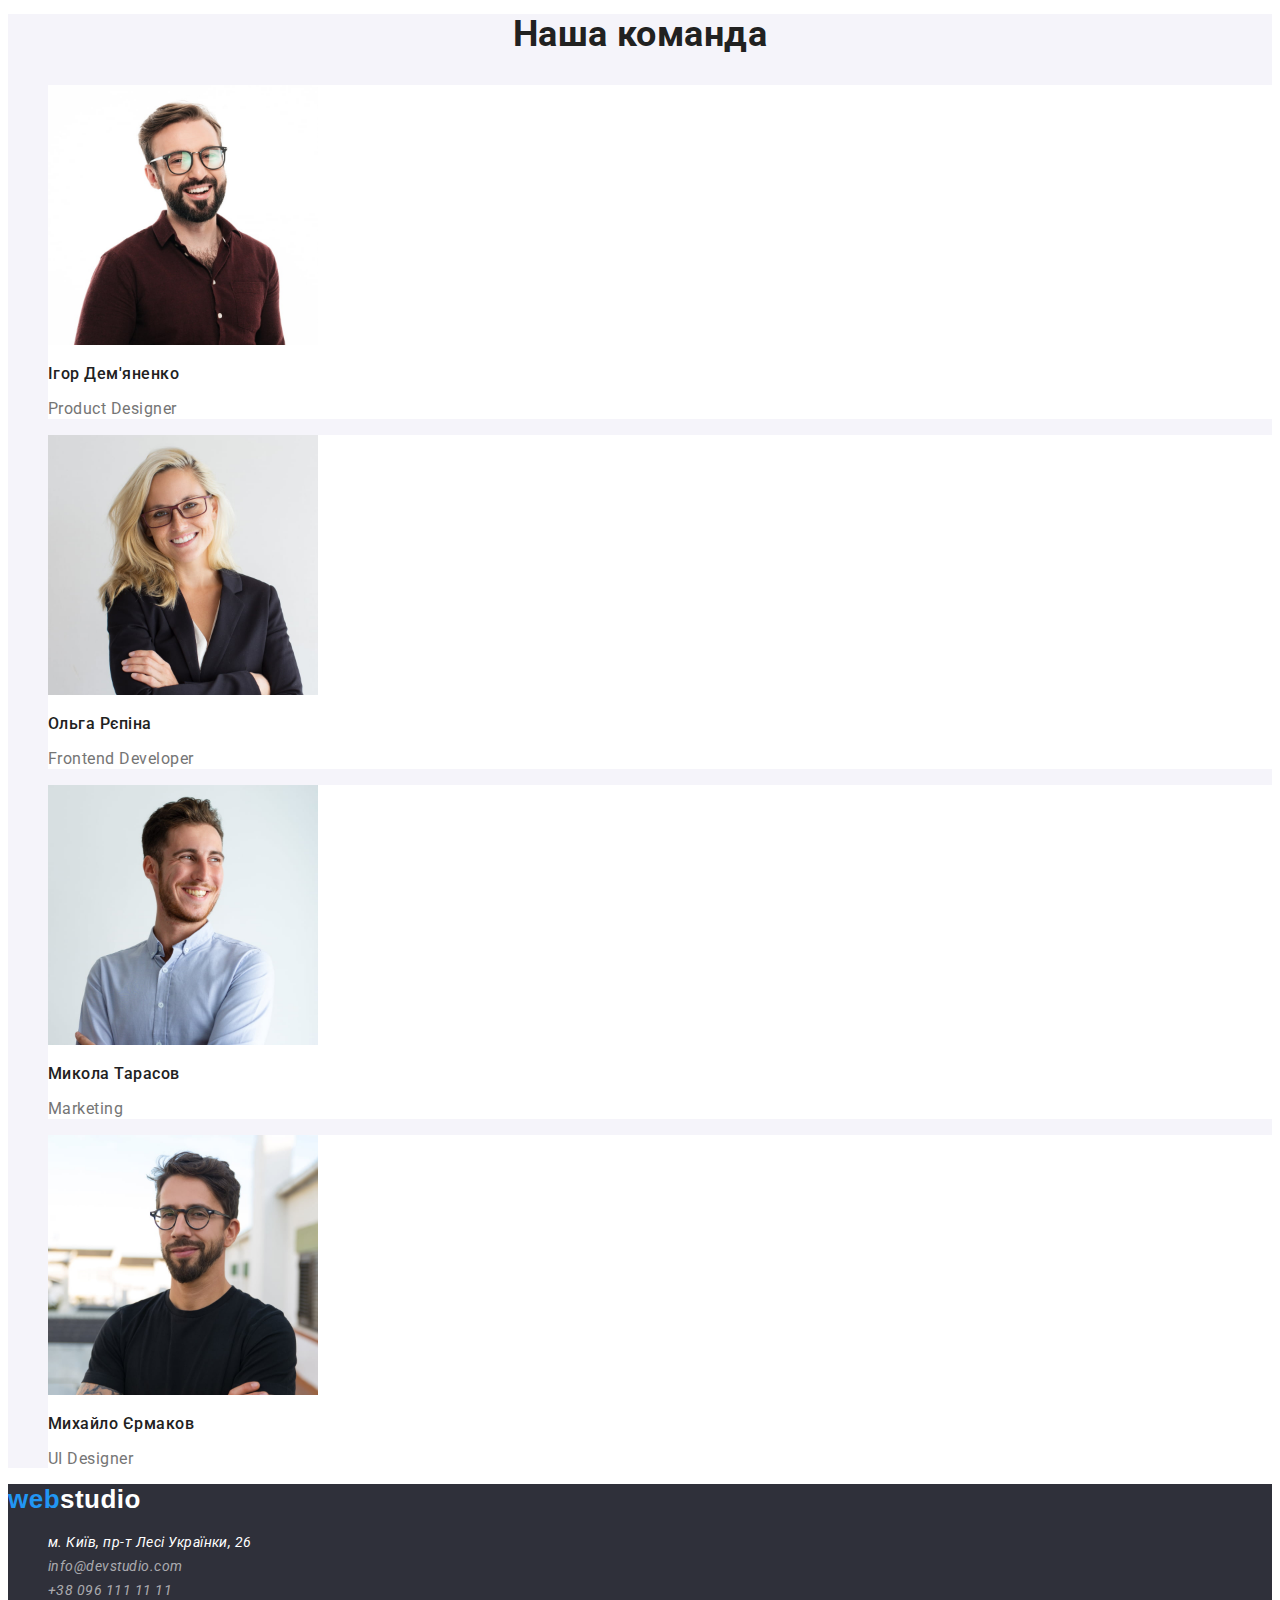
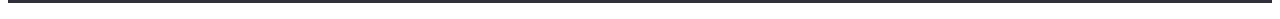
==== commit 4bf4569b: "added background for li our team" ====
--- a/index.html
+++ b/index.html
@@ -83,22 +83,22 @@
       <section class="team">
         <h2 class="title">Наша команда</h2>
         <ul class="team-list list">
-          <li>
+          <li class="team-list-item">
             <img src="./images/photo1.jpg" alt="Ігор Дем'яненко" width="270" height="260" />
             <h3 class="team-title">Ігор Дем'яненко</h3>
             <p class="team-description">Product Designer</p>
           </li>
-          <li>
+          <li class="team-list-item">
             <img src="./images/photo2.jpg" alt="Ольга Рєпіна" width="270" height="260" />
             <h3 class="team-title">Ольга Рєпіна</h3>
             <p class="team-description">Frontend Developer</p>
           </li>
-          <li>
+          <li class="team-list-item">
             <img src="./images/photo3.jpg" alt="Микола Тарасов" width="270" height="260" />
             <h3 class="team-title">Микола Тарасов</h3>
             <p class="team-description">Marketing</p>
           </li>
-          <li>
+          <li class="team-list-item">
             <img src="./images/photo4.jpg" alt="Михайло Єрмаков" width="270" height="260" />
             <h3 class="team-title">Михайло Єрмаков</h3>
             <p class="team-description">UI Designer</p>
--- a/css/style.css
+++ b/css/style.css
@@ -8,6 +8,7 @@
   --primary-background-color: #f5f5f5;
   --footer-hero-background-color: #2f303a;
   --team-background-color: #f5f4fa;
+  --team-list-background-color:#ffffff;
 }
 
 body {
@@ -40,6 +41,7 @@
   line-height: 1.19;
   text-decoration: none;
 }
+/* index.html */
 /* site nav */
 .site-nav .link {
   color: var(--primary-text-color);
@@ -124,18 +126,19 @@
 .team {
   background-color: var(--team-background-color);
 }
+.team-list-item {
+  background-color:var(--team-list-background-color) ;
+}
 .team-title {
   font-weight: 500;
   font-size: 16px;
   line-height: 1.18;
-  text-align: center;
 }
 .team-description {
   color: var(--secondary-text-color);
   font-weight: 400;
   font-size: 16px;
   line-height: 1.18;
-  text-align: center;
 }
 /* footer */
 .footer {
@@ -160,12 +163,20 @@
   line-height: 1.71;
   text-decoration: none;
 }
+.link-address:hover,
+.link-address:focus {
+  color: var(--accent-color);
+}
 .footer .link {
   color: var(--footer-text-color-tel-mail);
   font-weight: 400;
   font-size: 14px;
   line-height: 1.71;
   text-decoration: none;
+}
+.footer .link:hover,
+.footer .link:focus {
+  color: var(--accent-color);
 }
 /* portfolio */
 .portfolio-item-btn {
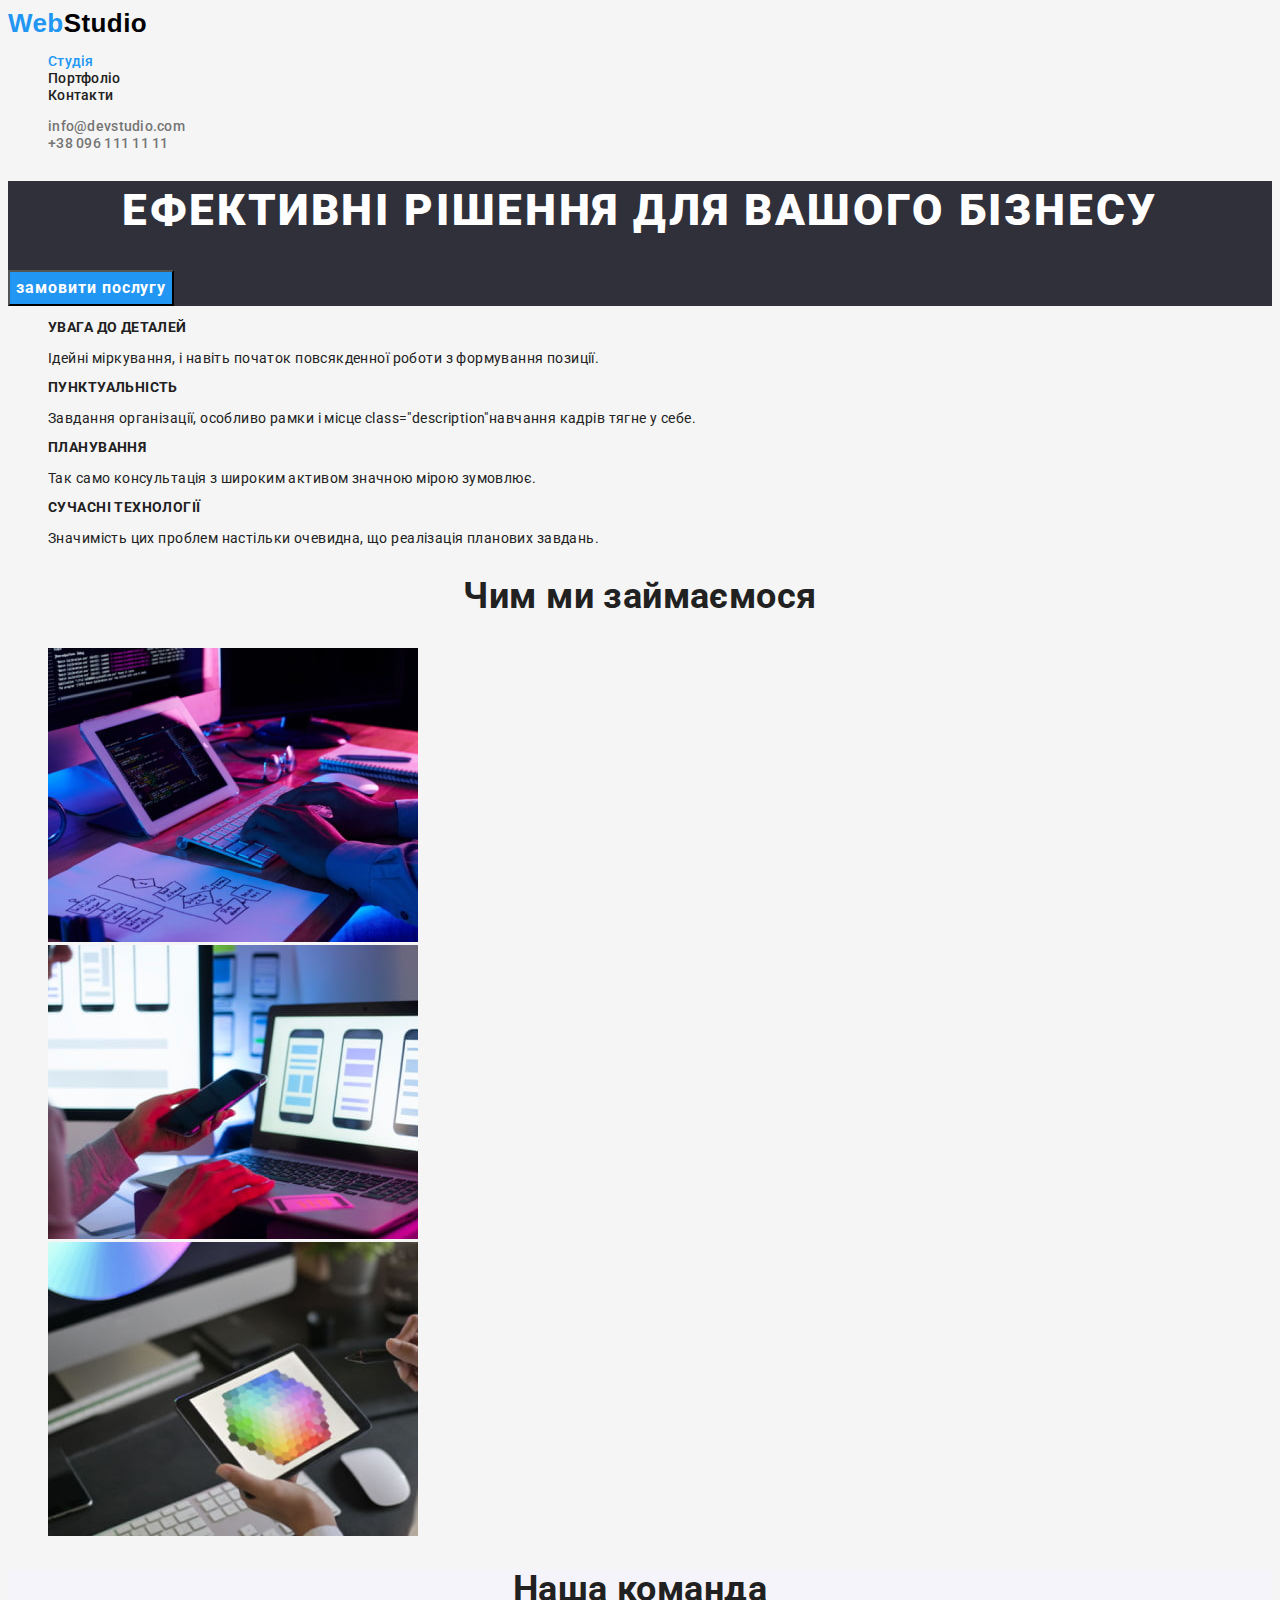
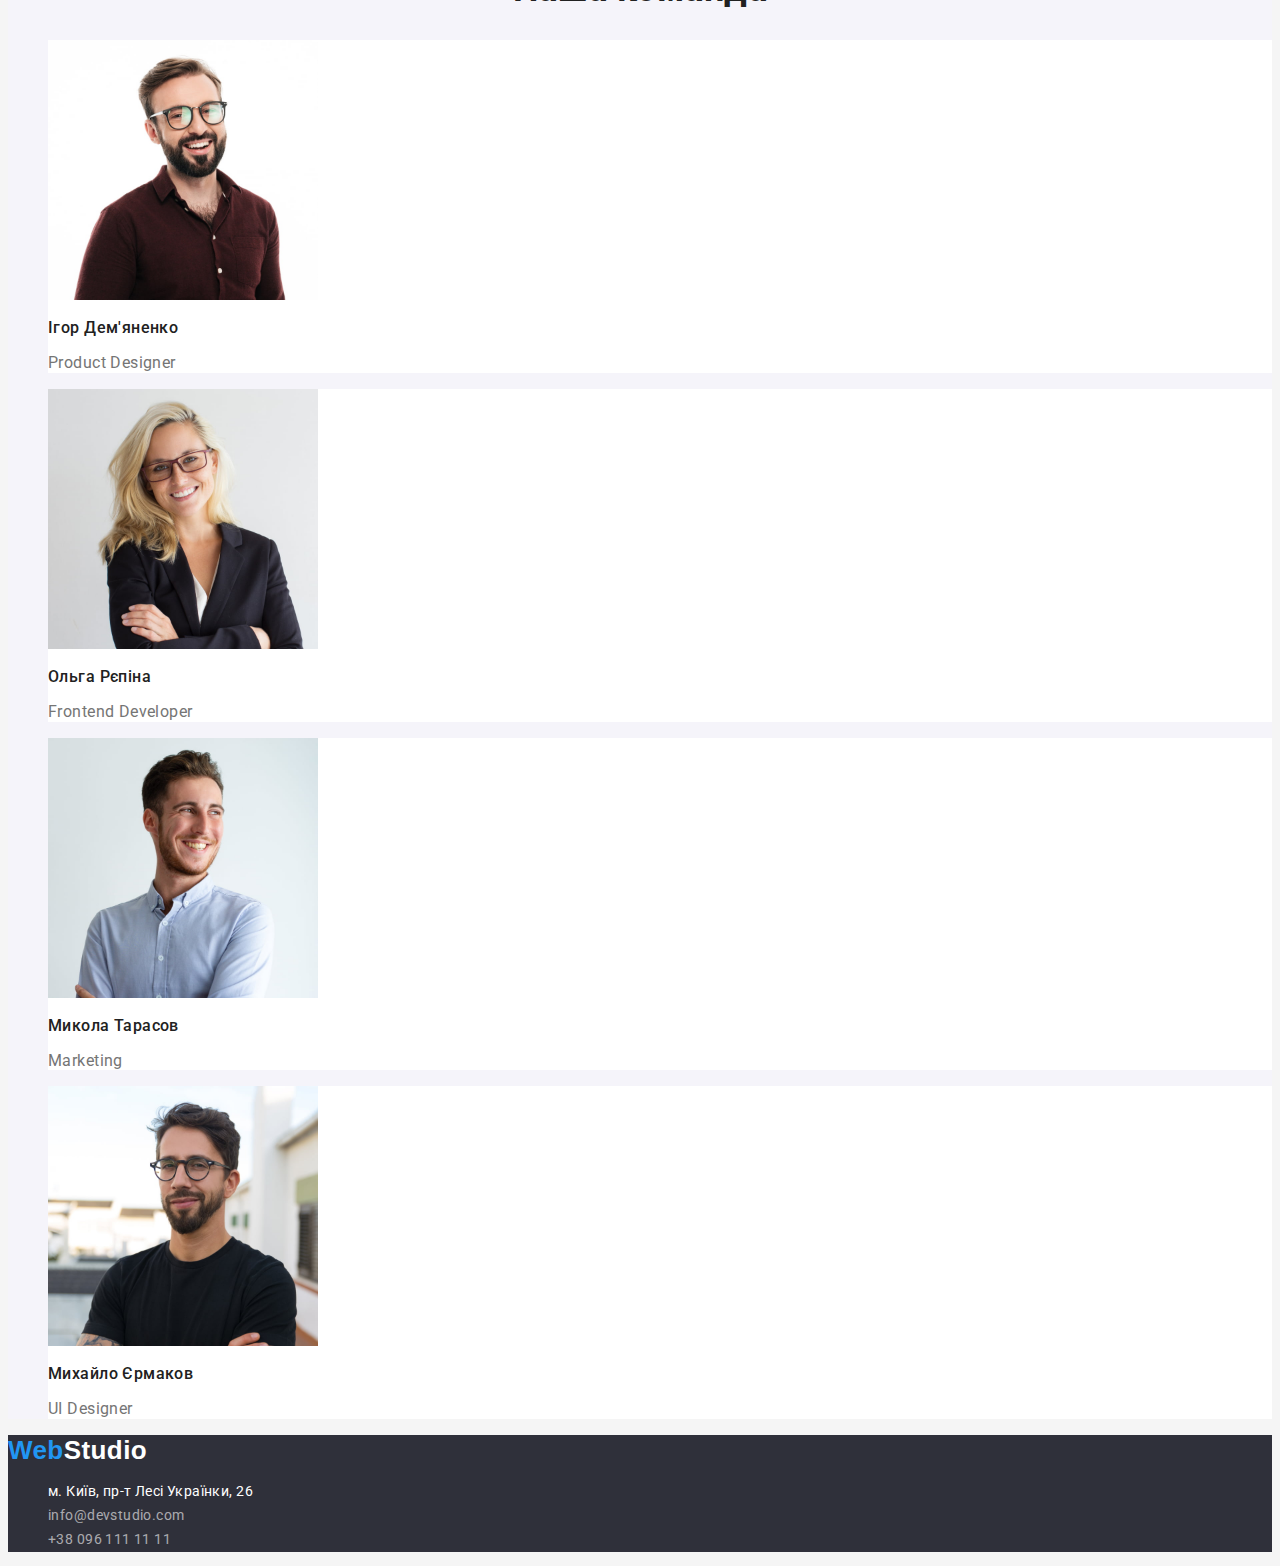
==== commit 3708e33a: "final correct" ====
--- a/index.html
+++ b/index.html
@@ -15,7 +15,7 @@
     <!---шапка сайта-->
     <header class="header">
       <nav>
-        <a href="index.html" class="logo"> <span class="logo-web">web</span>studio</a>
+        <a href="index.html" class="logo"> <span class="logo-web">Web</span>Studio</a>
         <ul class="site-nav list">
           <li><a href="./index.html" class="link current">Студія</a></li>
           <li><a href="./portfolio.html" class="link">Портфоліо</a></li>
@@ -108,7 +108,7 @@
     </main>
     <!--футер-->
     <footer class="footer">
-      <a href="" class="footer-logo"><span class="logo-web">web</span>studio</a>
+      <a href="" class="footer-logo"><span class="logo-web">Web</span>Studio</a>
       <address>
         <ul class="footer list">
           <li>
--- a/css/style.css
+++ b/css/style.css
@@ -12,9 +12,10 @@
 }
 
 body {
-  background-color: var(--primary-bg-color);
+  background-color: var(--primary-background-color);
   color: var(--primary-text-color);
   font-family: Roboto, sans-serif;
+  font-size: 14px;
   letter-spacing: 0.03em;
 }
 /* header */
@@ -46,7 +47,6 @@
 .site-nav .link {
   color: var(--primary-text-color);
   font-weight: 500;
-  font-size: 14px;
   line-height: 1.14;
   letter-spacing: 0.02em;
   text-decoration: none;
@@ -61,7 +61,6 @@
 .contact-nav .link {
   color: var(--secondary-text-color);
   font-weight: 500;
-  font-size: 14px;
   line-height: 1.14;
   letter-spacing: 0.02em;
   text-decoration: none;
@@ -94,6 +93,7 @@
   align-items: center;
   text-align: center;
   letter-spacing: 0.06em;
+  cursor: pointer;
 }
 .hero-btn:hover,
 .hero-btn:focus {
@@ -111,8 +111,6 @@
 }
 .features-description {
   color: var(--secondary-text-color);
-  font-weight: 400;
-  font-size: 14px;
   line-height: 1.71;
 }
 /* section services */
@@ -136,7 +134,6 @@
 }
 .team-description {
   color: var(--secondary-text-color);
-  font-weight: 400;
   font-size: 16px;
   line-height: 1.18;
 }
@@ -158,8 +155,7 @@
 }
 .link-address {
   color: var(--white-text-color);
-  font-weight: 400;
-  font-size: 14px;
+  font-style: normal;
   line-height: 1.71;
   text-decoration: none;
 }
@@ -169,8 +165,7 @@
 }
 .footer .link {
   color: var(--footer-text-color-tel-mail);
-  font-weight: 400;
-  font-size: 14px;
+  font-style: normal;
   line-height: 1.71;
   text-decoration: none;
 }
@@ -186,6 +181,7 @@
   font-size: 16px;
   line-height: 1.87;
   text-align: center;
+  cursor: pointer ;
 }
 .portfolio-item-btn:hover,
 .portfolio-item-btn:focus {
@@ -204,7 +200,6 @@
 }
 .portfolio-description {
   color: var(--secondary-text-color);
-  font-weight: 400;
   font-size: 16px;
   line-height: 1.87;
 }
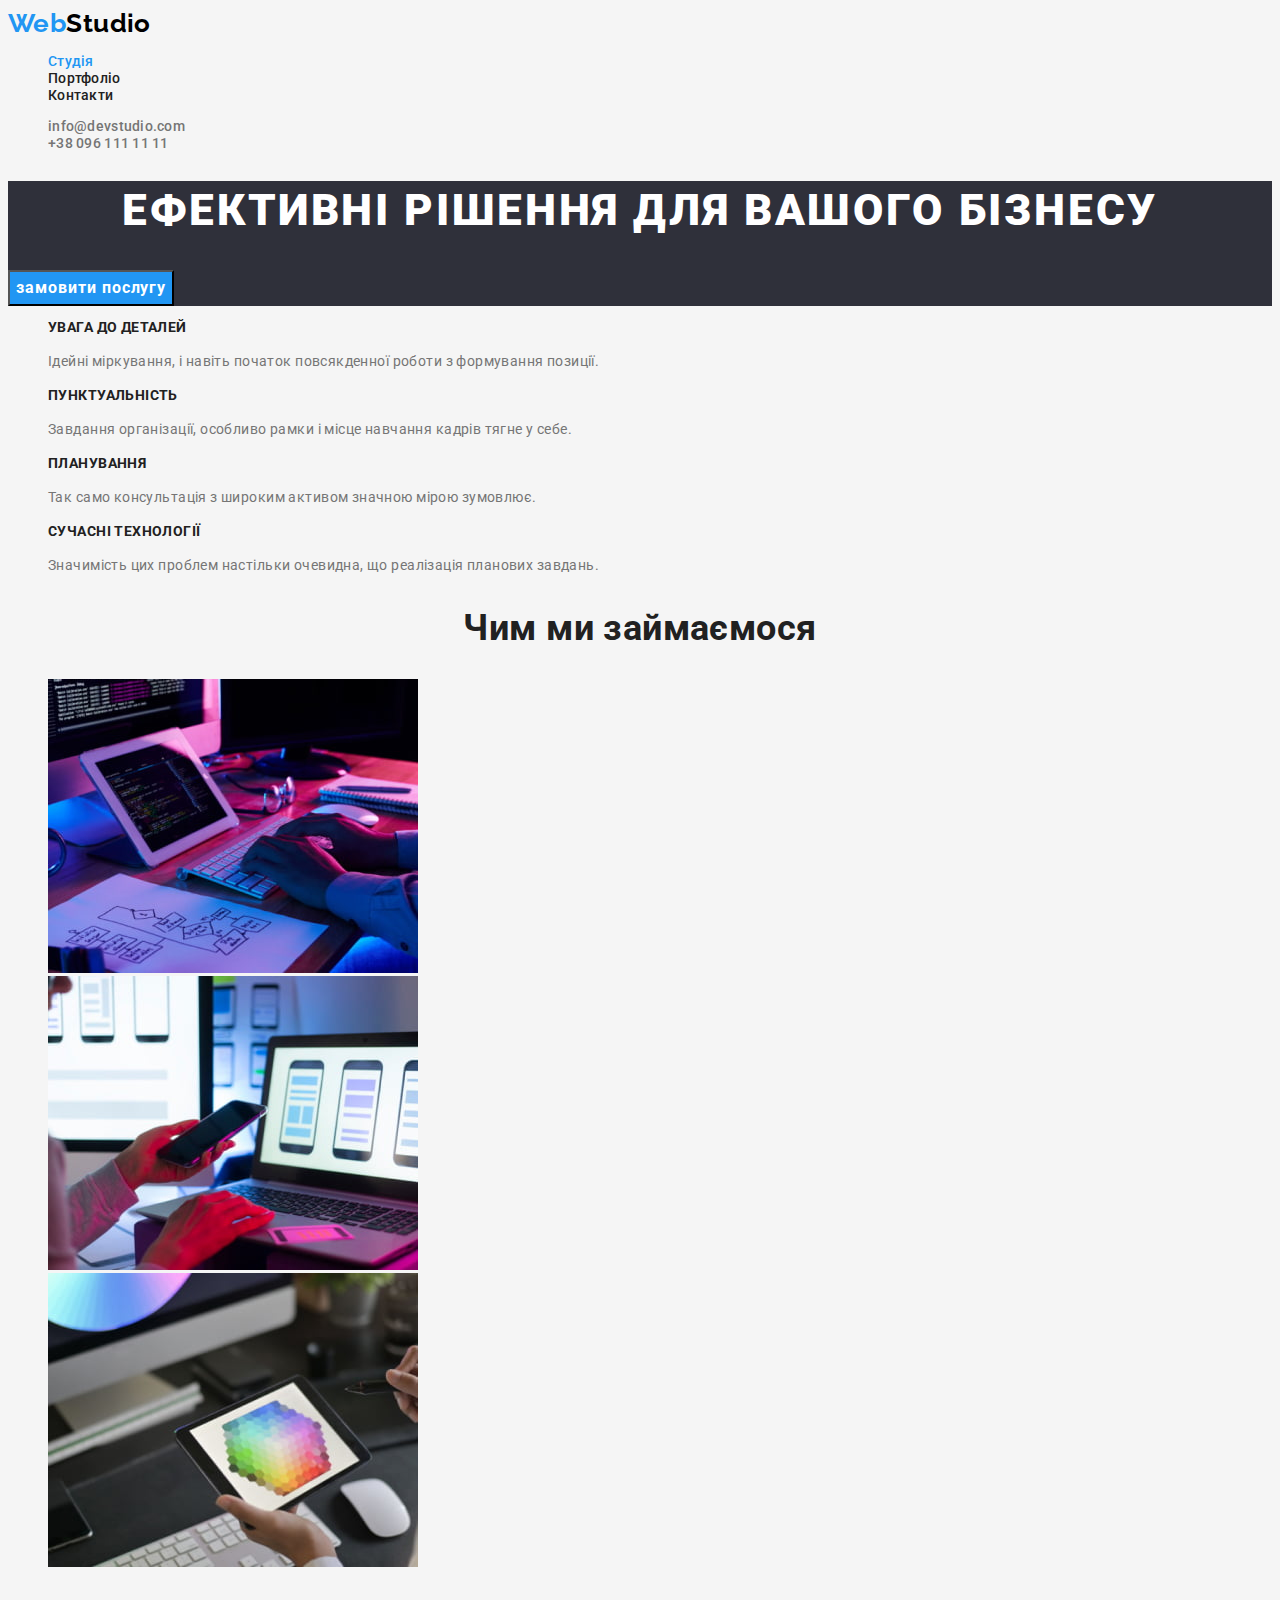
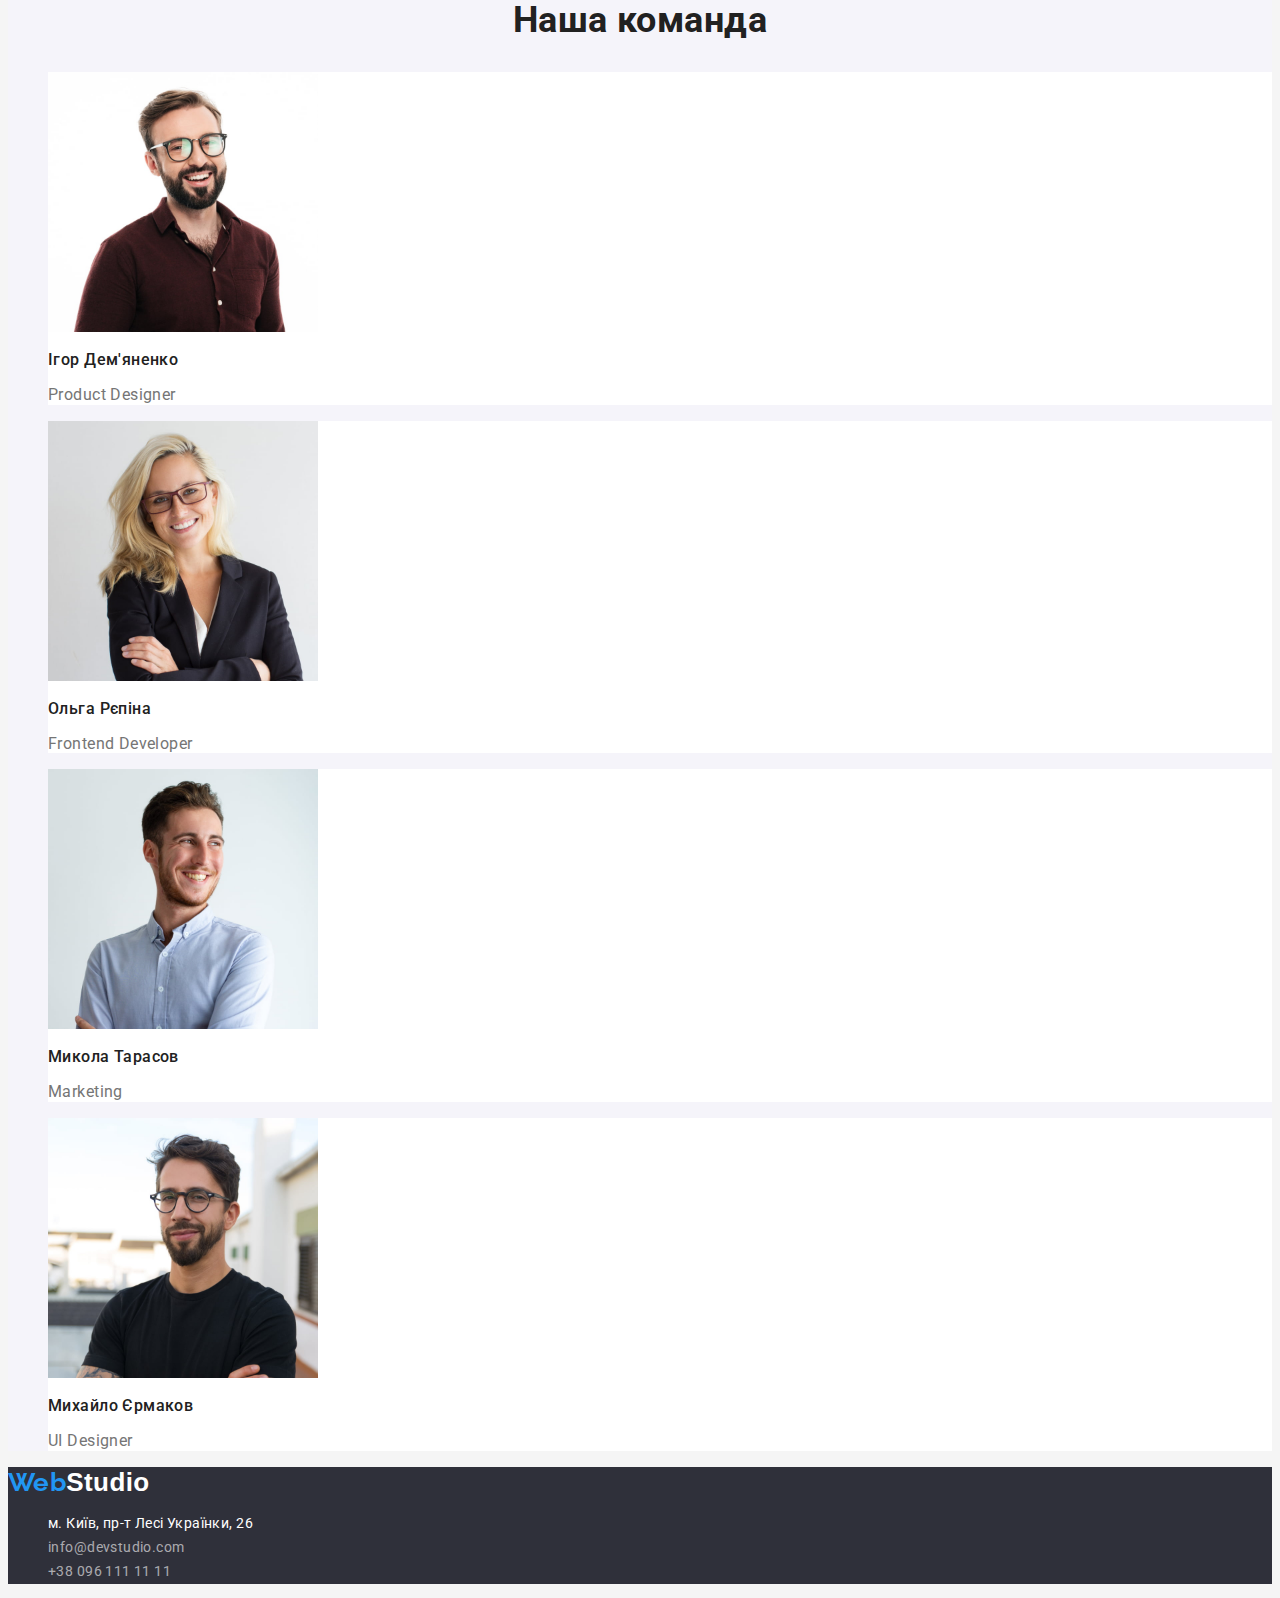
==== commit 2960771e: "correct class" ====
--- a/index.html
+++ b/index.html
@@ -39,26 +39,26 @@
         <ul class="features-list list">
           <li>
             <h3 class="features-title">УВАГА ДО ДЕТАЛЕЙ</h3>
-            <p class="feature-description">
+            <p class="features-description">
               Ідейні міркування, і навіть початок повсякденної роботи з формування позиції.
             </p>
           </li>
           <li>
             <h3 class="features-title">ПУНКТУАЛЬНІСТЬ</h3>
-            <p class="feature-description">
-              Завдання організації, особливо рамки і місце class="description"навчання кадрів тягне
+            <p class="features-description">
+              Завдання організації, особливо рамки і місце навчання кадрів тягне
               у себе.
             </p>
           </li>
           <li>
             <h3 class="features-title">ПЛАНУВАННЯ</h3>
-            <p class="feature-description">
+            <p class="features-description">
               Так само консультація з широким активом значною мірою зумовлює.
             </p>
           </li>
           <li>
             <h3 class="features-title">СУЧАСНІ ТЕХНОЛОГІЇ</h3>
-            <p class="feature-description">
+            <p class="features-description">
               Значимість цих проблем настільки очевидна, що реалізація планових завдань.
             </p>
           </li>
--- a/css/style.css
+++ b/css/style.css
@@ -9,12 +9,13 @@
   --footer-hero-background-color: #2f303a;
   --team-background-color: #f5f4fa;
   --team-list-background-color:#ffffff;
+  --hover-hero-button: #188CE8;
 }
 
 body {
   background-color: var(--primary-background-color);
   color: var(--primary-text-color);
-  font-family: Roboto, sans-serif;
+  font-family: "Roboto", sans-serif;
   font-size: 14px;
   letter-spacing: 0.03em;
 }
@@ -24,7 +25,7 @@
 }
 .logo {
   color: var(--black-text-color);
-  font-family: Ralewey, sans-serif;
+  font-family: "Raleway", sans-serif;
   font-weight: 700;
   font-size: 26px;
   line-height: 1.19;
@@ -36,7 +37,7 @@
 }
 .logo-web {
   color: var(--accent-color);
-  font-family: Ralewey, sans-serif;
+  font-family: "Raleway", sans-serif;
   font-weight: 700;
   font-size: 26px;
   line-height: 1.19;
@@ -97,17 +98,17 @@
 }
 .hero-btn:hover,
 .hero-btn:focus {
-  color: var(--black-text-color);
+  background-color:var(--hover-hero-button) ;
+  color: var(--white-text-color);
 }
 .hero-btn:active {
-  color: var(--black-text-color);
+  background-color:var(--hover-hero-button) ;
+  color: var(--white-text-color);
 }
 /* section features */
 .features-title {
-  font-weight: 700;
   font-size: 14px;
   line-height: 1.14;
-  text-transform: uppercase;
 }
 .features-description {
   color: var(--secondary-text-color);
@@ -115,7 +116,6 @@
 }
 /* section services */
 .title {
-  font-weight: 700;
   font-size: 36px;
   line-height: 1.16;
   text-align: center;
@@ -193,7 +193,6 @@
   background-color: var(--accent-color);
 }
 .portfolio-title {
-  font-weight: 700;
   font-size: 18px;
   line-height: 2;
   letter-spacing: 0.06em;
